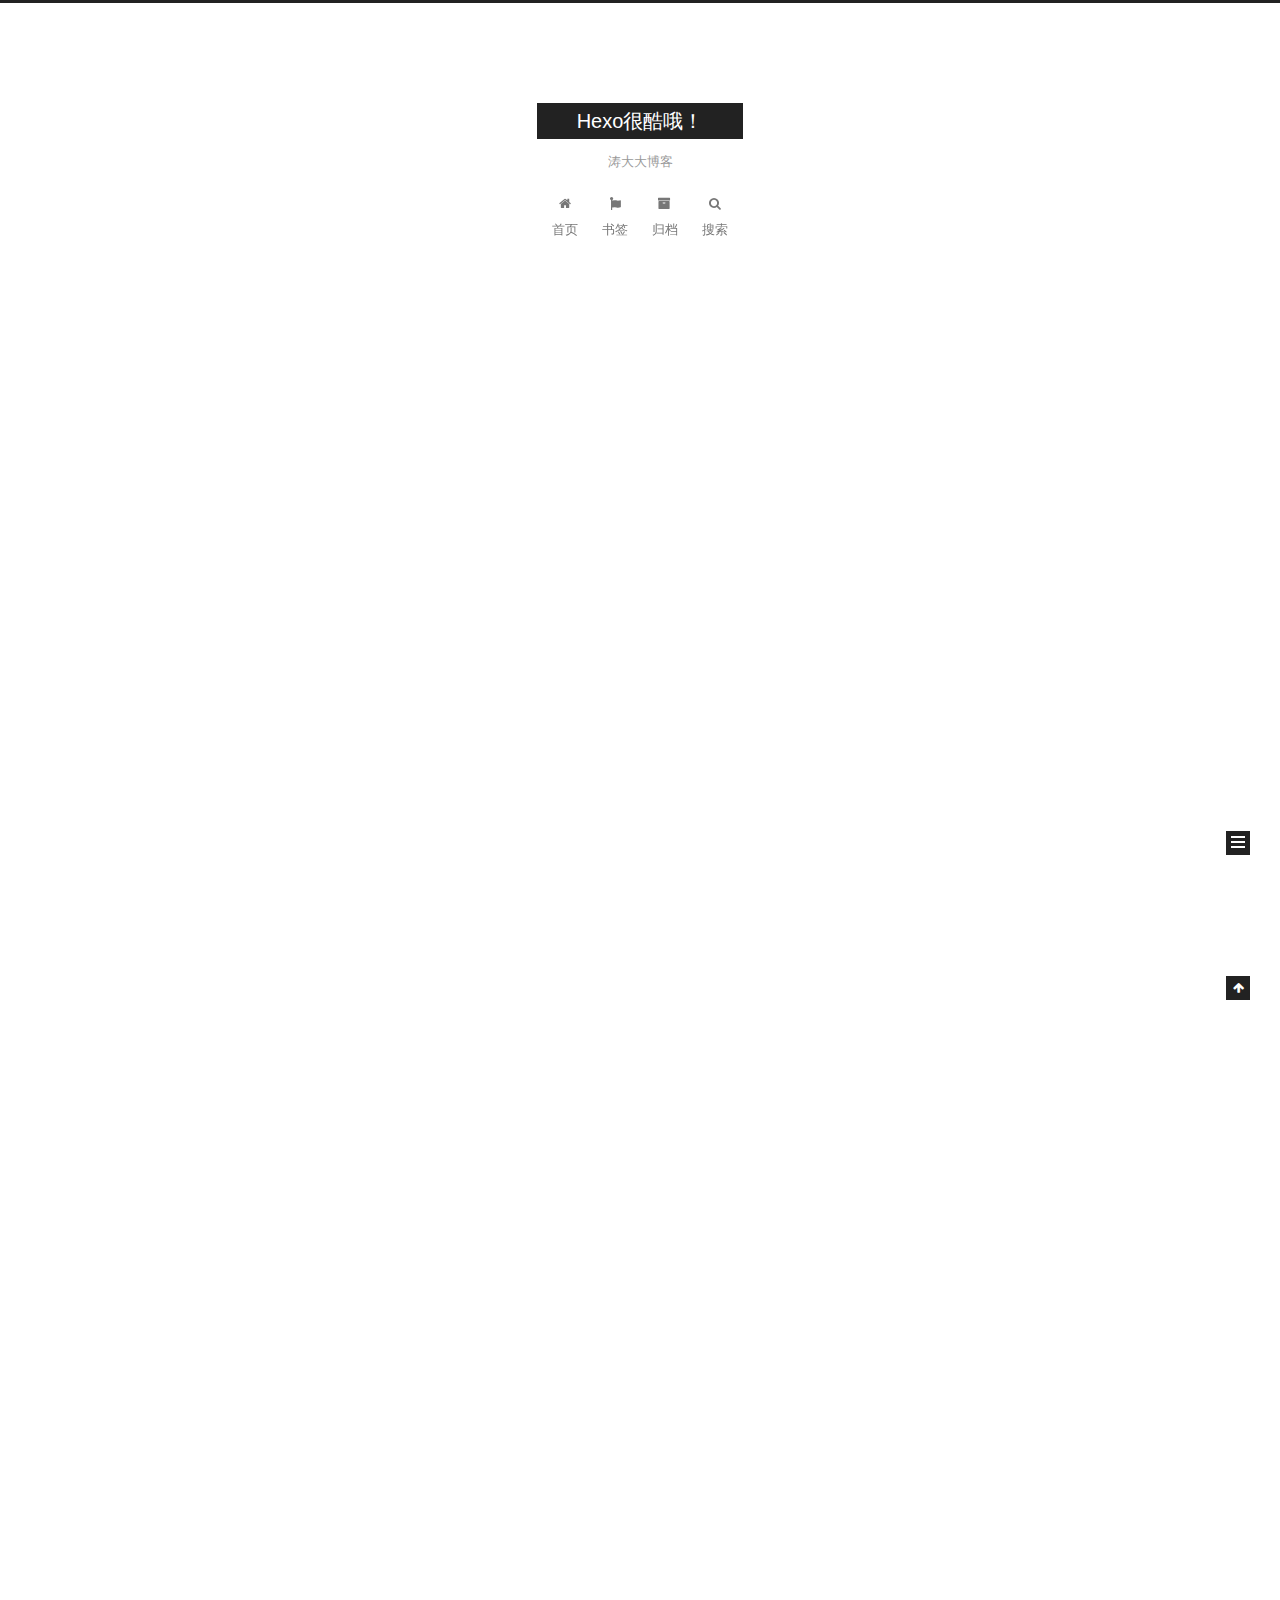
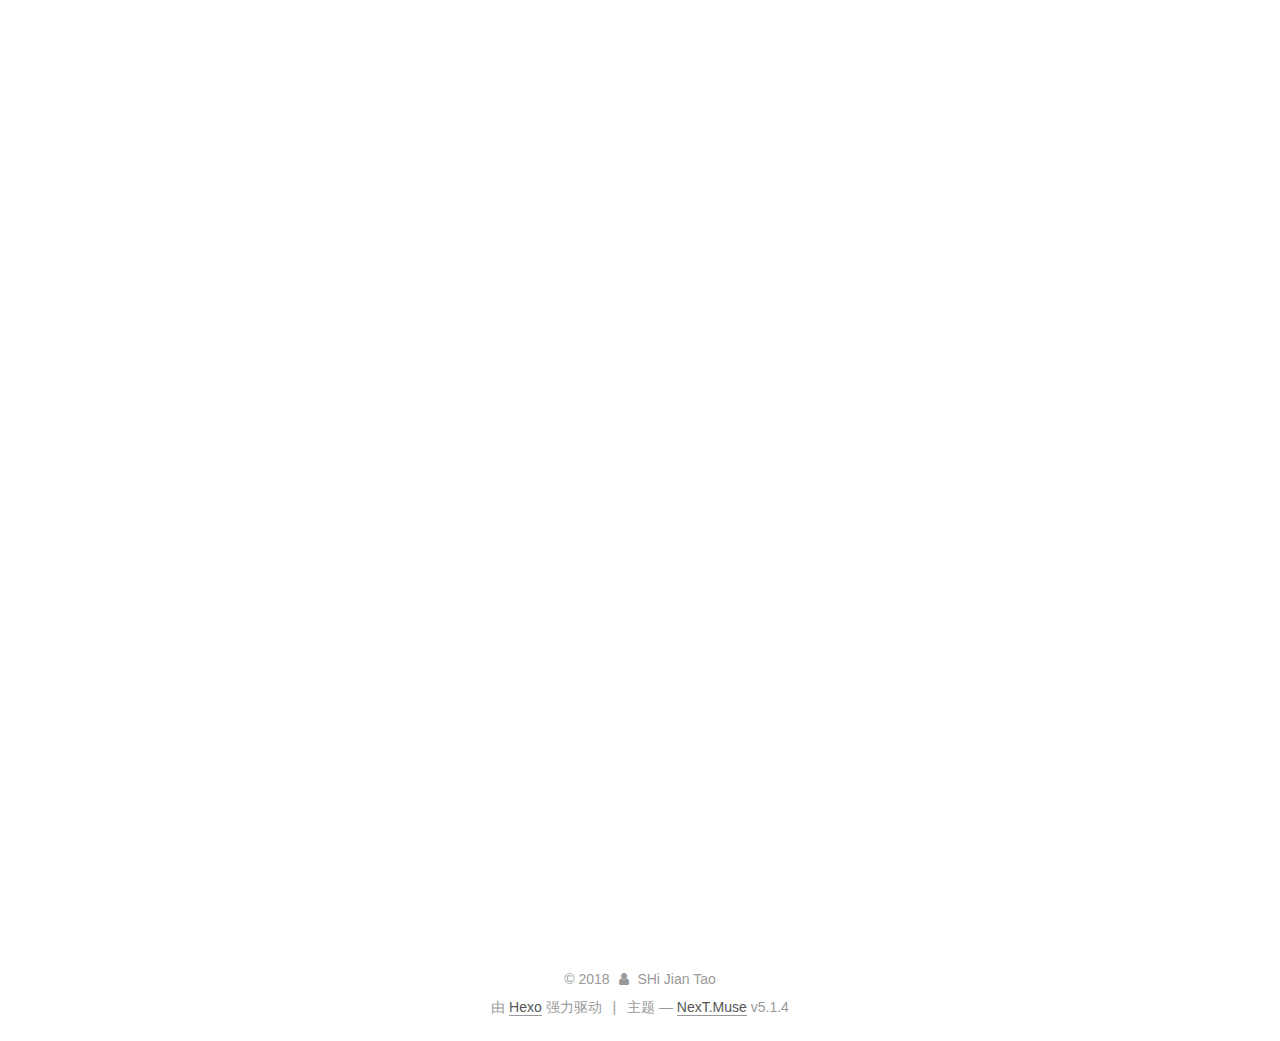
==== index.html @ 53c76963 "Site updated: 2018-10-18 16:24:58" ====
<!DOCTYPE html>



  


<html class="theme-next muse use-motion" lang="zh-Hans">
<head>
  <meta charset="UTF-8"/>
<meta http-equiv="X-UA-Compatible" content="IE=edge" />
<meta name="viewport" content="width=device-width, initial-scale=1, maximum-scale=1"/>
<meta name="theme-color" content="#222">









<meta http-equiv="Cache-Control" content="no-transform" />
<meta http-equiv="Cache-Control" content="no-siteapp" />
















  
  
  <link href="/lib/fancybox/source/jquery.fancybox.css?v=2.1.5" rel="stylesheet" type="text/css" />







<link href="/lib/font-awesome/css/font-awesome.min.css?v=4.6.2" rel="stylesheet" type="text/css" />

<link href="/css/main.css?v=5.1.4" rel="stylesheet" type="text/css" />


  <link rel="apple-touch-icon" sizes="180x180" href="/images/apple-touch-icon-next.png?v=5.1.4">


  <link rel="icon" type="image/png" sizes="32x32" href="/images/favicon-32x32-next.png?v=5.1.4">


  <link rel="icon" type="image/png" sizes="16x16" href="/images/favicon-16x16-next.png?v=5.1.4">


  <link rel="mask-icon" href="/images/logo.svg?v=5.1.4" color="#222">





  <meta name="keywords" content="Hexo, NexT" />










<meta name="description" content="Hexo博客">
<meta property="og:type" content="website">
<meta property="og:title" content="Hexo很酷哦！">
<meta property="og:url" content="https://gitee.com/taogeren/sjtgeren.git/index.html">
<meta property="og:site_name" content="Hexo很酷哦！">
<meta property="og:description" content="Hexo博客">
<meta property="og:locale" content="zh-Hans">
<meta name="twitter:card" content="summary">
<meta name="twitter:title" content="Hexo很酷哦！">
<meta name="twitter:description" content="Hexo博客">



<script type="text/javascript" id="hexo.configurations">
  var NexT = window.NexT || {};
  var CONFIG = {
    root: '/',
    scheme: 'Muse',
    version: '5.1.4',
    sidebar: {"position":"left","display":"post","offset":12,"b2t":false,"scrollpercent":false,"onmobile":false},
    fancybox: true,
    tabs: true,
    motion: {"enable":true,"async":false,"transition":{"post_block":"fadeIn","post_header":"slideDownIn","post_body":"slideDownIn","coll_header":"slideLeftIn","sidebar":"slideUpIn"}},
    duoshuo: {
      userId: '0',
      author: '博主'
    },
    algolia: {
      applicationID: '',
      apiKey: '',
      indexName: '',
      hits: {"per_page":10},
      labels: {"input_placeholder":"Search for Posts","hits_empty":"We didn't find any results for the search: ${query}","hits_stats":"${hits} results found in ${time} ms"}
    }
  };
</script>



  <link rel="canonical" href="https://gitee.com/taogeren/sjtgeren.git/"/>





  <title>Hexo很酷哦！</title>
  








</head>

<body itemscope itemtype="http://schema.org/WebPage" lang="zh-Hans">

  
  
    
  

  <div class="container sidebar-position-left 
  page-home">
    <div class="headband"></div>

    <header id="header" class="header" itemscope itemtype="http://schema.org/WPHeader">
      <div class="header-inner"><div class="site-brand-wrapper">
  <div class="site-meta ">
    

    <div class="custom-logo-site-title">
      <a href="/"  class="brand" rel="start">
        <span class="logo-line-before"><i></i></span>
        <span class="site-title">Hexo很酷哦！</span>
        <span class="logo-line-after"><i></i></span>
      </a>
    </div>
      
        <p class="site-subtitle">涛大大博客</p>
      
  </div>

  <div class="site-nav-toggle">
    <button>
      <span class="btn-bar"></span>
      <span class="btn-bar"></span>
      <span class="btn-bar"></span>
    </button>
  </div>
</div>

<nav class="site-nav">
  

  
    <ul id="menu" class="menu">
      
        
        <li class="menu-item menu-item-home">
          <a href="/" rel="section">
            
              <i class="menu-item-icon fa fa-fw fa-home"></i> <br />
            
            首页
          </a>
        </li>
      
        
        <li class="menu-item menu-item-bookmarks">
          <a href="/bookmarks" rel="section">
            
              <i class="menu-item-icon fa fa-fw fa-fa"></i> <br />
            
            书签
          </a>
        </li>
      
        
        <li class="menu-item menu-item-archives">
          <a href="/archives/" rel="section">
            
              <i class="menu-item-icon fa fa-fw fa-archive"></i> <br />
            
            归档
          </a>
        </li>
      

      
        <li class="menu-item menu-item-search">
          
            <a href="javascript:;" class="popup-trigger">
          
            
              <i class="menu-item-icon fa fa-search fa-fw"></i> <br />
            
            搜索
          </a>
        </li>
      
    </ul>
  

  
    <div class="site-search">
      
  <div class="popup search-popup local-search-popup">
  <div class="local-search-header clearfix">
    <span class="search-icon">
      <i class="fa fa-search"></i>
    </span>
    <span class="popup-btn-close">
      <i class="fa fa-times-circle"></i>
    </span>
    <div class="local-search-input-wrapper">
      <input autocomplete="off"
             placeholder="搜索..." spellcheck="false"
             type="text" id="local-search-input">
    </div>
  </div>
  <div id="local-search-result"></div>
</div>



    </div>
  
</nav>



 </div>
    </header>

    <main id="main" class="main">
      <div class="main-inner">
        <div class="content-wrap">
          <div id="content" class="content">
            
  <section id="posts" class="posts-expand">
    
      

  

  
  
  

  <article class="post post-type-normal" itemscope itemtype="http://schema.org/Article">
  
  
  
  <div class="post-block">
    <link itemprop="mainEntityOfPage" href="https://gitee.com/taogeren/sjtgeren.git/2018/10/17/index/">

    <span hidden itemprop="author" itemscope itemtype="http://schema.org/Person">
      <meta itemprop="name" content="SHi Jian Tao">
      <meta itemprop="description" content="">
      <meta itemprop="image" content="/images/avatar.gif">
    </span>

    <span hidden itemprop="publisher" itemscope itemtype="http://schema.org/Organization">
      <meta itemprop="name" content="Hexo很酷哦！">
    </span>

    
      <header class="post-header">

        
        
          <h1 class="post-title" itemprop="name headline">
                
                <a class="post-title-link" href="/2018/10/17/index/" itemprop="url">Hello World</a></h1>
        

        <div class="post-meta">
          <span class="post-time">
            
              <span class="post-meta-item-icon">
                <i class="fa fa-calendar-o"></i>
              </span>
              
                <span class="post-meta-item-text">发表于</span>
              
              <time title="创建于" itemprop="dateCreated datePublished" datetime="2018-10-17T13:59:14+08:00">
                2018-10-17
              </time>
            

            
              <span class="post-meta-divider">|</span>
            

            
              <span class="post-meta-item-icon">
                <i class="fa fa-calendar-check-o"></i>
              </span>
              
                <span class="post-meta-item-text">更新于&#58;</span>
              
              <time title="更新于" itemprop="dateModified" datetime="2018-10-18T16:24:03+08:00">
                2018-10-18
              </time>
            
          </span>

          

          
            
          

          
          

          

          

          

        </div>
      </header>
    

    
    
    
    <div class="post-body" itemprop="articleBody">

      
      

      
        
          
            <p>Welcome to <a href="https://hexo.io/" target="_blank" rel="noopener">Hexo</a>! This is your very first post. Check <a href="https://hexo.io/docs/" target="_blank" rel="noopener">documentation</a> for more info. If you get any problems when using Hexo, you can find the answer in <a href="https://hexo.io/docs/troubleshooting.html" target="_blank" rel="noopener">troubleshooting</a> or you can ask me on <a href="https://github.com/hexojs/hexo/issues" target="_blank" rel="noopener">GitHub</a>.</p>
<h2 id="Quick-Start"><a href="#Quick-Start" class="headerlink" title="Quick Start"></a>Quick Start</h2><h3 id="Create-a-new-post"><a href="#Create-a-new-post" class="headerlink" title="Create a new post"></a>Create a new post</h3><figure class="highlight bash"><table><tr><td class="gutter"><pre><span class="line">1</span><br></pre></td><td class="code"><pre><span class="line">$ hexo new <span class="string">"My New Post"</span></span><br></pre></td></tr></table></figure>
<p>More info: <a href="https://hexo.io/docs/writing.html" target="_blank" rel="noopener">Writing</a></p>
<h3 id="Run-server"><a href="#Run-server" class="headerlink" title="Run server"></a>Run server</h3><figure class="highlight bash"><table><tr><td class="gutter"><pre><span class="line">1</span><br></pre></td><td class="code"><pre><span class="line">$ hexo server</span><br></pre></td></tr></table></figure>
<p>More info: <a href="https://hexo.io/docs/server.html" target="_blank" rel="noopener">Server</a></p>
<h3 id="Generate-static-files"><a href="#Generate-static-files" class="headerlink" title="Generate static files"></a>Generate static files</h3><figure class="highlight bash"><table><tr><td class="gutter"><pre><span class="line">1</span><br></pre></td><td class="code"><pre><span class="line">$ hexo generate</span><br></pre></td></tr></table></figure>
<p>More info: <a href="https://hexo.io/docs/generating.html" target="_blank" rel="noopener">Generating</a></p>
<h3 id="Deploy-to-remote-sites"><a href="#Deploy-to-remote-sites" class="headerlink" title="Deploy to remote sites"></a>Deploy to remote sites</h3><figure class="highlight bash"><table><tr><td class="gutter"><pre><span class="line">1</span><br></pre></td><td class="code"><pre><span class="line">$ hexo deploy</span><br></pre></td></tr></table></figure>
<p>More info: <a href="https://hexo.io/docs/deployment.html" target="_blank" rel="noopener">Deployment</a></p>
<p>1)实现两个int类型变量值的交换，要求不使用中间变量</p>
<p>2)以二进制形式输出一个十进制数</p>
<p>3) 将任意int类型的数据的任意位置置1</p>
<p>开发一个数据结构：保存数据和操作数据。<br>任务：可以存放任意类型任意个数的可重复的有序数据。<br>数据结构底层：可以采用数组和链表来实现。<br>调用者：不关心底层是怎么做。对数据进行增删改查的操作。<br>         对于操作者不需要关心底层采用什么实现的，<br>     只需要采用统一的接口完成相同的事情。—-》定义规范。<br>定义标准(规范)：可以采用接口和抽象类。<br>标准一:提供数据增删改查的规范<br>对数据进行增删改查：通用的操作—》定义标准<br>34 57 455 45    80<br>public interface List{<br>    public void add(int index,Object o);<br>    //在最后增加对象<br>    public void add(Object o);<br>        public Object remove(int index);<br>    public Object get(int index);<br>    public int size();<br>    public void set(int index,Object o);<br>    public Iterator iterator();<br>}<br>标准二：<br>遍历元素:迭代器<br>public interface Iterator{<br>    //判断是否有下一个数据<br>    boolean hasNext();<br>    //取下一个数据<br>    Object next();<br>    //删除迭代器中最后一个数据<br>    void remove();<br>}<br>实现三：实现List(数组和链表)<br>//数组<br>class ArrayList implements List{<br>}<br>//链表<br>class LinkedList implements List{<br>}</p>

          
        
      
    </div>
    
    
    

    

    

    

    <footer class="post-footer">
      

      

      

      
      
        <div class="post-eof"></div>
      
    </footer>
  </div>
  
  
  
  </article>


    
  </section>

  


          </div>
          


          

        </div>
        
          
  
  <div class="sidebar-toggle">
    <div class="sidebar-toggle-line-wrap">
      <span class="sidebar-toggle-line sidebar-toggle-line-first"></span>
      <span class="sidebar-toggle-line sidebar-toggle-line-middle"></span>
      <span class="sidebar-toggle-line sidebar-toggle-line-last"></span>
    </div>
  </div>

  <aside id="sidebar" class="sidebar">
    
    <div class="sidebar-inner">

      

      

      <section class="site-overview-wrap sidebar-panel sidebar-panel-active">
        <div class="site-overview">
          <div class="site-author motion-element" itemprop="author" itemscope itemtype="http://schema.org/Person">
            
              <p class="site-author-name" itemprop="name">SHi Jian Tao</p>
              <p class="site-description motion-element" itemprop="description">Hexo博客</p>
          </div>

          <nav class="site-state motion-element">

            
              <div class="site-state-item site-state-posts">
              
                <a href="/archives/">
              
                  <span class="site-state-item-count">1</span>
                  <span class="site-state-item-name">日志</span>
                </a>
              </div>
            

            

            

          </nav>

          

          

          
          

          
          

          

        </div>
      </section>

      

      

    </div>
  </aside>


        
      </div>
    </main>

    <footer id="footer" class="footer">
      <div class="footer-inner">
        <div class="copyright">&copy; <span itemprop="copyrightYear">2018</span>
  <span class="with-love">
    <i class="fa fa-user"></i>
  </span>
  <span class="author" itemprop="copyrightHolder">SHi Jian Tao</span>

  
</div>


  <div class="powered-by">由 <a class="theme-link" target="_blank" href="https://hexo.io">Hexo</a> 强力驱动</div>



  <span class="post-meta-divider">|</span>



  <div class="theme-info">主题 &mdash; <a class="theme-link" target="_blank" href="https://github.com/iissnan/hexo-theme-next">NexT.Muse</a> v5.1.4</div>




        







        
      </div>
    </footer>

    
      <div class="back-to-top">
        <i class="fa fa-arrow-up"></i>
        
      </div>
    

    

  </div>

  

<script type="text/javascript">
  if (Object.prototype.toString.call(window.Promise) !== '[object Function]') {
    window.Promise = null;
  }
</script>









  












  
  
    <script type="text/javascript" src="/lib/jquery/index.js?v=2.1.3"></script>
  

  
  
    <script type="text/javascript" src="/lib/fastclick/lib/fastclick.min.js?v=1.0.6"></script>
  

  
  
    <script type="text/javascript" src="/lib/jquery_lazyload/jquery.lazyload.js?v=1.9.7"></script>
  

  
  
    <script type="text/javascript" src="/lib/velocity/velocity.min.js?v=1.2.1"></script>
  

  
  
    <script type="text/javascript" src="/lib/velocity/velocity.ui.min.js?v=1.2.1"></script>
  

  
  
    <script type="text/javascript" src="/lib/fancybox/source/jquery.fancybox.pack.js?v=2.1.5"></script>
  


  


  <script type="text/javascript" src="/js/src/utils.js?v=5.1.4"></script>

  <script type="text/javascript" src="/js/src/motion.js?v=5.1.4"></script>



  
  

  

  


  <script type="text/javascript" src="/js/src/bootstrap.js?v=5.1.4"></script>



  


  




	





  





  












  

  <script type="text/javascript">
    // Popup Window;
    var isfetched = false;
    var isXml = true;
    // Search DB path;
    var search_path = "search.xml";
    if (search_path.length === 0) {
      search_path = "search.xml";
    } else if (/json$/i.test(search_path)) {
      isXml = false;
    }
    var path = "/" + search_path;
    // monitor main search box;

    var onPopupClose = function (e) {
      $('.popup').hide();
      $('#local-search-input').val('');
      $('.search-result-list').remove();
      $('#no-result').remove();
      $(".local-search-pop-overlay").remove();
      $('body').css('overflow', '');
    }

    function proceedsearch() {
      $("body")
        .append('<div class="search-popup-overlay local-search-pop-overlay"></div>')
        .css('overflow', 'hidden');
      $('.search-popup-overlay').click(onPopupClose);
      $('.popup').toggle();
      var $localSearchInput = $('#local-search-input');
      $localSearchInput.attr("autocapitalize", "none");
      $localSearchInput.attr("autocorrect", "off");
      $localSearchInput.focus();
    }

    // search function;
    var searchFunc = function(path, search_id, content_id) {
      'use strict';

      // start loading animation
      $("body")
        .append('<div class="search-popup-overlay local-search-pop-overlay">' +
          '<div id="search-loading-icon">' +
          '<i class="fa fa-spinner fa-pulse fa-5x fa-fw"></i>' +
          '</div>' +
          '</div>')
        .css('overflow', 'hidden');
      $("#search-loading-icon").css('margin', '20% auto 0 auto').css('text-align', 'center');

      $.ajax({
        url: path,
        dataType: isXml ? "xml" : "json",
        async: true,
        success: function(res) {
          // get the contents from search data
          isfetched = true;
          $('.popup').detach().appendTo('.header-inner');
          var datas = isXml ? $("entry", res).map(function() {
            return {
              title: $("title", this).text(),
              content: $("content",this).text(),
              url: $("url" , this).text()
            };
          }).get() : res;
          var input = document.getElementById(search_id);
          var resultContent = document.getElementById(content_id);
          var inputEventFunction = function() {
            var searchText = input.value.trim().toLowerCase();
            var keywords = searchText.split(/[\s\-]+/);
            if (keywords.length > 1) {
              keywords.push(searchText);
            }
            var resultItems = [];
            if (searchText.length > 0) {
              // perform local searching
              datas.forEach(function(data) {
                var isMatch = false;
                var hitCount = 0;
                var searchTextCount = 0;
                var title = data.title.trim();
                var titleInLowerCase = title.toLowerCase();
                var content = data.content.trim().replace(/<[^>]+>/g,"");
                var contentInLowerCase = content.toLowerCase();
                var articleUrl = decodeURIComponent(data.url);
                var indexOfTitle = [];
                var indexOfContent = [];
                // only match articles with not empty titles
                if(title != '') {
                  keywords.forEach(function(keyword) {
                    function getIndexByWord(word, text, caseSensitive) {
                      var wordLen = word.length;
                      if (wordLen === 0) {
                        return [];
                      }
                      var startPosition = 0, position = [], index = [];
                      if (!caseSensitive) {
                        text = text.toLowerCase();
                        word = word.toLowerCase();
                      }
                      while ((position = text.indexOf(word, startPosition)) > -1) {
                        index.push({position: position, word: word});
                        startPosition = position + wordLen;
                      }
                      return index;
                    }

                    indexOfTitle = indexOfTitle.concat(getIndexByWord(keyword, titleInLowerCase, false));
                    indexOfContent = indexOfContent.concat(getIndexByWord(keyword, contentInLowerCase, false));
                  });
                  if (indexOfTitle.length > 0 || indexOfContent.length > 0) {
                    isMatch = true;
                    hitCount = indexOfTitle.length + indexOfContent.length;
                  }
                }

                // show search results

                if (isMatch) {
                  // sort index by position of keyword

                  [indexOfTitle, indexOfContent].forEach(function (index) {
                    index.sort(function (itemLeft, itemRight) {
                      if (itemRight.position !== itemLeft.position) {
                        return itemRight.position - itemLeft.position;
                      } else {
                        return itemLeft.word.length - itemRight.word.length;
                      }
                    });
                  });

                  // merge hits into slices

                  function mergeIntoSlice(text, start, end, index) {
                    var item = index[index.length - 1];
                    var position = item.position;
                    var word = item.word;
                    var hits = [];
                    var searchTextCountInSlice = 0;
                    while (position + word.length <= end && index.length != 0) {
                      if (word === searchText) {
                        searchTextCountInSlice++;
                      }
                      hits.push({position: position, length: word.length});
                      var wordEnd = position + word.length;

                      // move to next position of hit

                      index.pop();
                      while (index.length != 0) {
                        item = index[index.length - 1];
                        position = item.position;
                        word = item.word;
                        if (wordEnd > position) {
                          index.pop();
                        } else {
                          break;
                        }
                      }
                    }
                    searchTextCount += searchTextCountInSlice;
                    return {
                      hits: hits,
                      start: start,
                      end: end,
                      searchTextCount: searchTextCountInSlice
                    };
                  }

                  var slicesOfTitle = [];
                  if (indexOfTitle.length != 0) {
                    slicesOfTitle.push(mergeIntoSlice(title, 0, title.length, indexOfTitle));
                  }

                  var slicesOfContent = [];
                  while (indexOfContent.length != 0) {
                    var item = indexOfContent[indexOfContent.length - 1];
                    var position = item.position;
                    var word = item.word;
                    // cut out 100 characters
                    var start = position - 20;
                    var end = position + 80;
                    if(start < 0){
                      start = 0;
                    }
                    if (end < position + word.length) {
                      end = position + word.length;
                    }
                    if(end > content.length){
                      end = content.length;
                    }
                    slicesOfContent.push(mergeIntoSlice(content, start, end, indexOfContent));
                  }

                  // sort slices in content by search text's count and hits' count

                  slicesOfContent.sort(function (sliceLeft, sliceRight) {
                    if (sliceLeft.searchTextCount !== sliceRight.searchTextCount) {
                      return sliceRight.searchTextCount - sliceLeft.searchTextCount;
                    } else if (sliceLeft.hits.length !== sliceRight.hits.length) {
                      return sliceRight.hits.length - sliceLeft.hits.length;
                    } else {
                      return sliceLeft.start - sliceRight.start;
                    }
                  });

                  // select top N slices in content

                  var upperBound = parseInt('1');
                  if (upperBound >= 0) {
                    slicesOfContent = slicesOfContent.slice(0, upperBound);
                  }

                  // highlight title and content

                  function highlightKeyword(text, slice) {
                    var result = '';
                    var prevEnd = slice.start;
                    slice.hits.forEach(function (hit) {
                      result += text.substring(prevEnd, hit.position);
                      var end = hit.position + hit.length;
                      result += '<b class="search-keyword">' + text.substring(hit.position, end) + '</b>';
                      prevEnd = end;
                    });
                    result += text.substring(prevEnd, slice.end);
                    return result;
                  }

                  var resultItem = '';

                  if (slicesOfTitle.length != 0) {
                    resultItem += "<li><a href='" + articleUrl + "' class='search-result-title'>" + highlightKeyword(title, slicesOfTitle[0]) + "</a>";
                  } else {
                    resultItem += "<li><a href='" + articleUrl + "' class='search-result-title'>" + title + "</a>";
                  }

                  slicesOfContent.forEach(function (slice) {
                    resultItem += "<a href='" + articleUrl + "'>" +
                      "<p class=\"search-result\">" + highlightKeyword(content, slice) +
                      "...</p>" + "</a>";
                  });

                  resultItem += "</li>";
                  resultItems.push({
                    item: resultItem,
                    searchTextCount: searchTextCount,
                    hitCount: hitCount,
                    id: resultItems.length
                  });
                }
              })
            };
            if (keywords.length === 1 && keywords[0] === "") {
              resultContent.innerHTML = '<div id="no-result"><i class="fa fa-search fa-5x" /></div>'
            } else if (resultItems.length === 0) {
              resultContent.innerHTML = '<div id="no-result"><i class="fa fa-frown-o fa-5x" /></div>'
            } else {
              resultItems.sort(function (resultLeft, resultRight) {
                if (resultLeft.searchTextCount !== resultRight.searchTextCount) {
                  return resultRight.searchTextCount - resultLeft.searchTextCount;
                } else if (resultLeft.hitCount !== resultRight.hitCount) {
                  return resultRight.hitCount - resultLeft.hitCount;
                } else {
                  return resultRight.id - resultLeft.id;
                }
              });
              var searchResultList = '<ul class=\"search-result-list\">';
              resultItems.forEach(function (result) {
                searchResultList += result.item;
              })
              searchResultList += "</ul>";
              resultContent.innerHTML = searchResultList;
            }
          }

          if ('auto' === 'auto') {
            input.addEventListener('input', inputEventFunction);
          } else {
            $('.search-icon').click(inputEventFunction);
            input.addEventListener('keypress', function (event) {
              if (event.keyCode === 13) {
                inputEventFunction();
              }
            });
          }

          // remove loading animation
          $(".local-search-pop-overlay").remove();
          $('body').css('overflow', '');

          proceedsearch();
        }
      });
    }

    // handle and trigger popup window;
    $('.popup-trigger').click(function(e) {
      e.stopPropagation();
      if (isfetched === false) {
        searchFunc(path, 'local-search-input', 'local-search-result');
      } else {
        proceedsearch();
      };
    });

    $('.popup-btn-close').click(onPopupClose);
    $('.popup').click(function(e){
      e.stopPropagation();
    });
    $(document).on('keyup', function (event) {
      var shouldDismissSearchPopup = event.which === 27 &&
        $('.search-popup').is(':visible');
      if (shouldDismissSearchPopup) {
        onPopupClose();
      }
    });
  </script>





  

  

  

  
  

  

  

  

  <script src="/js/src/love.js"></script>
</body>
</html>
---- css/main.css ----
/* normalize.css v3.0.2 | MIT License | git.io/normalize */
html {
  font-family: sans-serif; /* 1 */
  -ms-text-size-adjust: 100%; /* 2 */
  -webkit-text-size-adjust: 100%; /* 2 */
}
body {
  margin: 0;
}
article,
aside,
details,
figcaption,
figure,
footer,
header,
hgroup,
main,
menu,
nav,
section,
summary {
  display: block;
}
audio,
canvas,
progress,
video {
  display: inline-block; /* 1 */
  vertical-align: baseline; /* 2 */
}
audio:not([controls]) {
  display: none;
  height: 0;
}
[hidden],
template {
  display: none;
}
a {
  background-color: transparent;
}
a:active,
a:hover {
  outline: 0;
}
abbr[title] {
  border-bottom: 1px dotted;
}
b,
strong {
  font-weight: bold;
}
dfn {
  font-style: italic;
}
h1 {
  font-size: 2em;
  margin: 0.67em 0;
}
mark {
  background: #ff0;
  color: #000;
}
small {
  font-size: 80%;
}
sub,
sup {
  font-size: 75%;
  line-height: 0;
  position: relative;
  vertical-align: baseline;
}
sup {
  top: -0.5em;
}
sub {
  bottom: -0.25em;
}
img {
  border: 0;
}
svg:not(:root) {
  overflow: hidden;
}
figure {
  margin: 1em 40px;
}
hr {
  -moz-box-sizing: content-box;
  box-sizing: content-box;
  height: 0;
}
pre {
  overflow: auto;
}
code,
kbd,
pre,
samp {
  font-family: monospace, monospace;
  font-size: 1em;
}
button,
input,
optgroup,
select,
textarea {
  color: inherit; /* 1 */
  font: inherit; /* 2 */
  margin: 0; /* 3 */
}
button {
  overflow: visible;
}
button,
select {
  text-transform: none;
}
button,
html input[type="button"],
input[type="reset"],
input[type="submit"] {
  -webkit-appearance: button; /* 2 */
  cursor: pointer; /* 3 */
}
button[disabled],
html input[disabled] {
  cursor: default;
}
button::-moz-focus-inner,
input::-moz-focus-inner {
  border: 0;
  padding: 0;
}
input {
  line-height: normal;
}
input[type="checkbox"],
input[type="radio"] {
  box-sizing: border-box; /* 1 */
  padding: 0; /* 2 */
}
input[type="number"]::-webkit-inner-spin-button,
input[type="number"]::-webkit-outer-spin-button {
  height: auto;
}
input[type="search"] {
  -webkit-appearance: textfield; /* 1 */
  -moz-box-sizing: content-box;
  -webkit-box-sizing: content-box; /* 2 */
  box-sizing: content-box;
}
input[type="search"]::-webkit-search-cancel-button,
input[type="search"]::-webkit-search-decoration {
  -webkit-appearance: none;
}
fieldset {
  border: 1px solid #c0c0c0;
  margin: 0 2px;
  padding: 0.35em 0.625em 0.75em;
}
legend {
  border: 0; /* 1 */
  padding: 0; /* 2 */
}
textarea {
  overflow: auto;
}
optgroup {
  font-weight: bold;
}
table {
  border-collapse: collapse;
  border-spacing: 0;
}
td,
th {
  padding: 0;
}
::selection {
  background: #262a30;
  color: #fff;
}
body {
  position: relative;
  font-family: 'Lato', "PingFang SC", "Microsoft YaHei", sans-serif;
  font-size: 14px;
  line-height: 2;
  color: #555;
  background: #fff;
}
@media (max-width: 767px) {
  body {
    padding-right: 0 !important;
  }
}
@media (min-width: 768px) and (max-width: 991px) {
  body {
    padding-right: 0 !important;
  }
}
@media (min-width: 1600px) {
  body {
    font-size: 16px;
  }
}
h1,
h2,
h3,
h4,
h5,
h6 {
  margin: 0;
  padding: 0;
  font-weight: bold;
  line-height: 1.5;
  font-family: 'Lato', "PingFang SC", "Microsoft YaHei", sans-serif;
}
h2,
h3,
h4,
h5,
h6 {
  margin: 20px 0 15px;
}
h1 {
  font-size: 22px;
}
@media (max-width: 767px) {
  h1 {
    font-size: 18px;
  }
}
h2 {
  font-size: 20px;
}
@media (max-width: 767px) {
  h2 {
    font-size: 16px;
  }
}
h3 {
  font-size: 18px;
}
@media (max-width: 767px) {
  h3 {
    font-size: 14px;
  }
}
h4 {
  font-size: 16px;
}
@media (max-width: 767px) {
  h4 {
    font-size: 12px;
  }
}
h5 {
  font-size: 14px;
}
@media (max-width: 767px) {
  h5 {
    font-size: 10px;
  }
}
h6 {
  font-size: 12px;
}
@media (max-width: 767px) {
  h6 {
    font-size: 8px;
  }
}
p {
  margin: 0 0 20px 0;
}
a {
  color: #555;
  text-decoration: none;
  outline: none;
  border-bottom: 1px solid #999;
  word-wrap: break-word;
}
a:hover {
  color: #222;
  border-bottom-color: #222;
}
blockquote {
  margin: 0;
  padding: 0;
}
img {
  display: block;
  margin: auto;
  max-width: 100%;
  height: auto;
}
hr {
  margin: 40px 0;
  height: 3px;
  border: none;
  background-color: #ddd;
  background-image: repeating-linear-gradient(-45deg, #fff, #fff 4px, transparent 4px, transparent 8px);
}
blockquote {
  padding: 0 15px;
  color: #666;
  border-left: 4px solid #ddd;
}
blockquote cite::before {
  content: "-";
  padding: 0 5px;
}
dt {
  font-weight: 700;
}
dd {
  margin: 0;
  padding: 0;
}
kbd {
  border: 1px solid #ccc;
  border-radius: 0.2em;
  box-shadow: 0.1em 0.1em 0.2em rgba(0,0,0,0.1);
  background-color: #f9f9f9;
  font-family: inherit;
  background-image: -webkit-linear-gradient(top, #eee, #fff, #eee);
  padding: 0.1em 0.3em;
  white-space: nowrap;
}
.text-left {
  text-align: left;
}
.text-center {
  text-align: center;
}
.text-right {
  text-align: right;
}
.text-justify {
  text-align: justify;
}
.text-nowrap {
  white-space: nowrap;
}
.text-lowercase {
  text-transform: lowercase;
}
.text-uppercase {
  text-transform: uppercase;
}
.text-capitalize {
  text-transform: capitalize;
}
.center-block {
  display: block;
  margin-left: auto;
  margin-right: auto;
}
.clearfix:before,
.clearfix:after {
  content: " ";
  display: table;
}
.clearfix:after {
  clear: both;
}
.pullquote {
  width: 45%;
}
.pullquote.left {
  float: left;
  margin-left: 5px;
  margin-right: 10px;
}
.pullquote.right {
  float: right;
  margin-left: 10px;
  margin-right: 5px;
}
.affix.affix.affix {
  position: fixed;
}
.translation {
  margin-top: -20px;
  font-size: 14px;
  color: #999;
}
.scrollbar-measure {
  width: 100px;
  height: 100px;
  overflow: scroll;
  position: absolute;
  top: -9999px;
}
.use-motion .motion-element {
  opacity: 0;
}
table {
  margin: 20px 0;
  width: 100%;
  border-collapse: collapse;
  border-spacing: 0;
  border: 1px solid #ddd;
  font-size: 14px;
  table-layout: fixed;
  word-wrap: break-all;
}
table>tbody>tr:nth-of-type(odd) {
  background-color: #f9f9f9;
}
table>tbody>tr:hover {
  background-color: #f5f5f5;
}
caption,
th,
td {
  padding: 8px;
  text-align: left;
  vertical-align: middle;
  font-weight: normal;
}
th,
td {
  border-bottom: 3px solid #ddd;
  border-right: 1px solid #eee;
}
th {
  padding-bottom: 10px;
  font-weight: 700;
}
td {
  border-bottom-width: 1px;
}
html,
body {
  height: 100%;
}
.container {
  position: relative;
  min-height: 100%;
}
.header-inner {
  margin: 0 auto;
  padding: 100px 0 70px;
  width: 700px;
}
@media (min-width: 1600px) {
  .container .header-inner {
    width: 900px;
  }
}
.main {
  padding-bottom: 150px;
}
.main-inner {
  margin: 0 auto;
  width: 700px;
}
@media (min-width: 1600px) {
  .container .main-inner {
    width: 900px;
  }
}
.footer {
  position: absolute;
  left: 0;
  bottom: 0;
  width: 100%;
  min-height: 50px;
}
.footer-inner {
  box-sizing: border-box;
  margin: 20px auto;
  width: 700px;
}
@media (min-width: 1600px) {
  .container .footer-inner {
    width: 900px;
  }
}
pre,
.highlight {
  overflow: auto;
  margin: 20px 0;
  padding: 0;
  font-size: 13px;
  color: #4d4d4c;
  background: #f7f7f7;
  line-height: 1.6;
}
pre,
code {
  font-family: consolas, Menlo, "PingFang SC", "Microsoft YaHei", monospace;
}
code {
  padding: 2px 4px;
  word-wrap: break-word;
  color: #555;
  background: #eee;
  border-radius: 3px;
  font-size: 13px;
}
pre {
  padding: 10px;
}
pre code {
  padding: 0;
  color: #4d4d4c;
  background: none;
  text-shadow: none;
}
.highlight {
  border-radius: 1px;
}
.highlight pre {
  border: none;
  margin: 0;
  padding: 10px 0;
}
.highlight table {
  margin: 0;
  width: auto;
  border: none;
}
.highlight td {
  border: none;
  padding: 0;
}
.highlight figcaption {
  font-size: 1em;
  color: #4d4d4c;
  line-height: 1em;
  margin-bottom: 1em;
}
.highlight figcaption:before,
.highlight figcaption:after {
  content: " ";
  display: table;
}
.highlight figcaption:after {
  clear: both;
}
.highlight figcaption a {
  float: right;
  color: #4d4d4c;
}
.highlight figcaption a:hover {
  border-bottom-color: #4d4d4c;
}
.highlight .gutter pre {
  padding-left: 10px;
  padding-right: 10px;
  color: #869194;
  text-align: right;
  background-color: #eff2f3;
}
.highlight .code pre {
  width: 100%;
  padding-left: 10px;
  padding-right: 10px;
  background-color: #f7f7f7;
}
.highlight .line {
  height: 20px;
}
.gutter {
  -webkit-user-select: none;
  -moz-user-select: none;
  -ms-user-select: none;
  user-select: none;
}
.gist table {
  width: auto;
}
.gist table td {
  border: none;
}
pre .deletion {
  background: #fdd;
}
pre .addition {
  background: #dfd;
}
pre .meta {
  color: #8959a8;
}
pre .comment {
  color: #8e908c;
}
pre .variable,
pre .attribute,
pre .tag,
pre .regexp,
pre .ruby .constant,
pre .xml .tag .title,
pre .xml .pi,
pre .xml .doctype,
pre .html .doctype,
pre .css .id,
pre .css .class,
pre .css .pseudo {
  color: #c82829;
}
pre .number,
pre .preprocessor,
pre .built_in,
pre .literal,
pre .params,
pre .constant,
pre .command {
  color: #f5871f;
}
pre .ruby .class .title,
pre .css .rules .attribute,
pre .string,
pre .value,
pre .inheritance,
pre .header,
pre .ruby .symbol,
pre .xml .cdata,
pre .special,
pre .number,
pre .formula {
  color: #718c00;
}
pre .title,
pre .css .hexcolor {
  color: #3e999f;
}
pre .function,
pre .python .decorator,
pre .python .title,
pre .ruby .function .title,
pre .ruby .title .keyword,
pre .perl .sub,
pre .javascript .title,
pre .coffeescript .title {
  color: #4271ae;
}
pre .keyword,
pre .javascript .function {
  color: #8959a8;
}
.full-image.full-image.full-image.full-image {
  border: none;
  max-width: 100%;
  width: auto;
  margin: 20px auto 25px;
}
@media (min-width: 992px) {
  .full-image.full-image.full-image.full-image {
    max-width: none;
    width: 110%;
    margin: 25px -5%;
  }
}
.blockquote-center,
.page-home .post-type-quote blockquote,
.page-post-detail .post-type-quote blockquote {
  position: relative;
  margin: 40px 0;
  padding: 0;
  border-left: none;
  text-align: center;
}
.blockquote-center::before,
.page-home .post-type-quote blockquote::before,
.page-post-detail .post-type-quote blockquote::before,
.blockquote-center::after,
.page-home .post-type-quote blockquote::after,
.page-post-detail .post-type-quote blockquote::after {
  position: absolute;
  content: ' ';
  display: block;
  width: 100%;
  height: 24px;
  opacity: 0.2;
  background-repeat: no-repeat;
  background-position: 0 -6px;
  background-size: 22px 22px;
}
.blockquote-center::before,
.page-home .post-type-quote blockquote::before,
.page-post-detail .post-type-quote blockquote::before {
  top: -20px;
  background-image: url("../images/quote-l.svg");
  border-top: 1px solid #ccc;
}
.blockquote-center::after,
.page-home .post-type-quote blockquote::after,
.page-post-detail .post-type-quote blockquote::after {
  bottom: -20px;
  background-image: url("../images/quote-r.svg");
  border-bottom: 1px solid #ccc;
  background-position: 100% 8px;
}
.blockquote-center p,
.page-home .post-type-quote blockquote p,
.page-post-detail .post-type-quote blockquote p,
.blockquote-center div,
.page-home .post-type-quote blockquote div,
.page-post-detail .post-type-quote blockquote div {
  text-align: center;
}
.post .post-body .group-picture img {
  box-sizing: border-box;
  padding: 0 3px;
  border: none;
}
.post .group-picture-row {
  overflow: hidden;
  margin-top: 6px;
}
.post .group-picture-row:first-child {
  margin-top: 0;
}
.post .group-picture-column {
  float: left;
}
.page-post-detail .post-body .group-picture-column {
  float: none;
  margin-top: 10px;
  width: auto !important;
}
.page-post-detail .post-body .group-picture-column img {
  margin: 0 auto;
}
.page-archive .group-picture-container {
  overflow: hidden;
}
.page-archive .group-picture-row {
  float: left;
}
.page-archive .group-picture-row:first-child {
  margin-top: 6px;
}
.page-archive .group-picture-column {
  max-width: 150px;
  max-height: 150px;
}
.post-body .note {
  position: relative;
  padding: 15px;
  margin-bottom: 20px;
  border: 1px solid #eee;
  border-left-width: 5px;
  border-radius: 3px;
}
.post-body .note h2,
.post-body .note h3,
.post-body .note h4,
.post-body .note h5,
.post-body .note h6 {
  margin-top: 0;
  margin-bottom: 0;
  border-bottom: initial;
  padding-top: 0 !important;
}
.post-body .note p:first-child,
.post-body .note ul:first-child,
.post-body .note ol:first-child,
.post-body .note table:first-child,
.post-body .note pre:first-child,
.post-body .note blockquote:first-child {
  margin-top: 0;
}
.post-body .note p:last-child,
.post-body .note ul:last-child,
.post-body .note ol:last-child,
.post-body .note table:last-child,
.post-body .note pre:last-child,
.post-body .note blockquote:last-child {
  margin-bottom: 0;
}
.post-body .note.default {
  border-left-color: #777;
}
.post-body .note.default h2,
.post-body .note.default h3,
.post-body .note.default h4,
.post-body .note.default h5,
.post-body .note.default h6 {
  color: #777;
}
.post-body .note.primary {
  border-left-color: #6f42c1;
}
.post-body .note.primary h2,
.post-body .note.primary h3,
.post-body .note.primary h4,
.post-body .note.primary h5,
.post-body .note.primary h6 {
  color: #6f42c1;
}
.post-body .note.info {
  border-left-color: #428bca;
}
.post-body .note.info h2,
.post-body .note.info h3,
.post-body .note.info h4,
.post-body .note.info h5,
.post-body .note.info h6 {
  color: #428bca;
}
.post-body .note.success {
  border-left-color: #5cb85c;
}
.post-body .note.success h2,
.post-body .note.success h3,
.post-body .note.success h4,
.post-body .note.success h5,
.post-body .note.success h6 {
  color: #5cb85c;
}
.post-body .note.warning {
  border-left-color: #f0ad4e;
}
.post-body .note.warning h2,
.post-body .note.warning h3,
.post-body .note.warning h4,
.post-body .note.warning h5,
.post-body .note.warning h6 {
  color: #f0ad4e;
}
.post-body .note.danger {
  border-left-color: #d9534f;
}
.post-body .note.danger h2,
.post-body .note.danger h3,
.post-body .note.danger h4,
.post-body .note.danger h5,
.post-body .note.danger h6 {
  color: #d9534f;
}
.post-body .label {
  display: inline;
  padding: 0 2px;
  white-space: nowrap;
}
.post-body .label.default {
  background-color: #f0f0f0;
}
.post-body .label.primary {
  background-color: #efe6f7;
}
.post-body .label.info {
  background-color: #e5f2f8;
}
.post-body .label.success {
  background-color: #e7f4e9;
}
.post-body .label.warning {
  background-color: #fcf6e1;
}
.post-body .label.danger {
  background-color: #fae8eb;
}
.post-body .tabs {
  position: relative;
  display: block;
  margin-bottom: 20px;
  padding-top: 10px;
}
.post-body .tabs ul.nav-tabs {
  margin: 0;
  padding: 0;
  display: flex;
  margin-bottom: -1px;
}
@media (max-width: 413px) {
  .post-body .tabs ul.nav-tabs {
    display: block;
    margin-bottom: 5px;
  }
}
.post-body .tabs ul.nav-tabs li.tab {
  list-style-type: none !important;
  margin: 0 0.25em 0 0;
  border-top: 3px solid transparent;
  border-left: 1px solid transparent;
  border-right: 1px solid transparent;
}
@media (max-width: 413px) {
  .post-body .tabs ul.nav-tabs li.tab {
    margin: initial;
    border-top: 1px solid transparent;
    border-left: 3px solid transparent;
    border-right: 1px solid transparent;
    border-bottom: 1px solid transparent;
  }
}
.post-body .tabs ul.nav-tabs li.tab a {
  outline: 0;
  border-bottom: initial;
  display: block;
  line-height: 1.8em;
  padding: 0.25em 0.75em;
  transition-duration: 0.2s;
  transition-timing-function: ease-out;
  transition-delay: 0s;
}
.post-body .tabs ul.nav-tabs li.tab a i {
  width: 1.285714285714286em;
}
.post-body .tabs ul.nav-tabs li.tab.active {
  border-top: 3px solid #fc6423;
  border-left: 1px solid #ddd;
  border-right: 1px solid #ddd;
  background-color: #fff;
}
@media (max-width: 413px) {
  .post-body .tabs ul.nav-tabs li.tab.active {
    border-top: 1px solid #ddd;
    border-left: 3px solid #fc6423;
    border-right: 1px solid #ddd;
    border-bottom: 1px solid #ddd;
  }
}
.post-body .tabs ul.nav-tabs li.tab.active a {
  cursor: default;
  color: #555;
}
.post-body .tabs .tab-content {
  background-color: #fff;
}
.post-body .tabs .tab-content .tab-pane {
  border: 1px solid #ddd;
  padding: 20px 20px 0 20px;
}
.post-body .tabs .tab-content .tab-pane:not(.active) {
  display: none !important;
}
.post-body .tabs .tab-content .tab-pane.active {
  display: block !important;
}
.btn {
  display: inline-block;
  padding: 0 20px;
  font-size: 14px;
  color: #fff;
  background: #222;
  border: 2px solid #222;
  text-decoration: none;
  border-radius: 0;
  transition-property: background-color;
  transition-duration: 0.2s;
  transition-timing-function: ease-in-out;
  transition-delay: 0s;
  line-height: 2;
}
.btn:hover {
  border-color: #222;
  color: #222;
  background: #fff;
}
.btn +.btn {
  margin: 0 0 8px 8px;
}
.btn .fa-fw {
  width: 1.285714285714286em;
  text-align: left;
}
.btn-bar {
  display: block;
  width: 22px;
  height: 2px;
  background: #555;
  border-radius: 1px;
}
.btn-bar+.btn-bar {
  margin-top: 4px;
}
.pagination {
  margin: 120px 0 40px;
  text-align: center;
  border-top: 1px solid #eee;
}
.page-number-basic,
.pagination .prev,
.pagination .next,
.pagination .page-number,
.pagination .space {
  display: inline-block;
  position: relative;
  top: -1px;
  margin: 0 10px;
  padding: 0 11px;
}
@media (max-width: 767px) {
  .page-number-basic,
  .pagination .prev,
  .pagination .next,
  .pagination .page-number,
  .pagination .space {
    margin: 0 5px;
  }
}
.pagination .prev,
.pagination .next,
.pagination .page-number {
  border-bottom: 0;
  border-top: 1px solid #eee;
  transition-property: border-color;
  transition-duration: 0.2s;
  transition-timing-function: ease-in-out;
  transition-delay: 0s;
}
.pagination .prev:hover,
.pagination .next:hover,
.pagination .page-number:hover {
  border-top-color: #222;
}
.pagination .space {
  padding: 0;
  margin: 0;
}
.pagination .prev {
  margin-left: 0;
}
.pagination .next {
  margin-right: 0;
}
.pagination .page-number.current {
  color: #fff;
  background: #ccc;
  border-top-color: #ccc;
}
@media (max-width: 767px) {
  .pagination {
    border-top: none;
  }
  .pagination .prev,
  .pagination .next,
  .pagination .page-number {
    margin-bottom: 10px;
    border-top: 0;
    border-bottom: 1px solid #eee;
    padding: 0 10px;
  }
  .pagination .prev:hover,
  .pagination .next:hover,
  .pagination .page-number:hover {
    border-bottom-color: #222;
  }
}
.comments {
  margin: 60px 20px 0;
}
.tag-cloud {
  text-align: center;
}
.tag-cloud a {
  display: inline-block;
  margin: 10px;
}
.back-to-top {
  box-sizing: border-box;
  position: fixed;
  bottom: -100px;
  right: 30px;
  z-index: 1050;
  padding: 0 6px;
  width: 24px;
  background: #222;
  font-size: 12px;
  opacity: 1;
  color: #fff;
  cursor: pointer;
  text-align: center;
  -webkit-transform: translateZ(0);
  transition-property: bottom;
  transition-duration: 0.2s;
  transition-timing-function: ease-in-out;
  transition-delay: 0s;
}
@media (min-width: 768px) and (max-width: 991px) {
  .back-to-top {
    display: none !important;
  }
}
@media (max-width: 767px) {
  .back-to-top {
    display: none !important;
  }
}
.back-to-top.back-to-top-on {
  bottom: 19px;
}
.header {
  background: transparent;
}
.header-inner {
  position: relative;
}
.headband {
  height: 3px;
  background: #222;
}
.site-meta {
  margin: 0;
  text-align: center;
}
@media (max-width: 767px) {
  .site-meta {
    text-align: center;
  }
}
.brand {
  position: relative;
  display: inline-block;
  padding: 0 40px;
  color: #fff;
  background: #222;
  border-bottom: none;
}
.brand:hover {
  color: #fff;
}
.logo {
  display: inline-block;
  margin-right: 5px;
  line-height: 36px;
  vertical-align: top;
}
.site-title {
  display: inline-block;
  vertical-align: top;
  line-height: 36px;
  font-size: 20px;
  font-weight: normal;
  font-family: 'Lato', "PingFang SC", "Microsoft YaHei", sans-serif;
}
.site-subtitle {
  margin-top: 10px;
  font-size: 13px;
  color: #999;
}
.use-motion .brand {
  opacity: 0;
}
.use-motion .logo,
.use-motion .site-title,
.use-motion .site-subtitle {
  opacity: 0;
  position: relative;
  top: -10px;
}
.site-nav-toggle {
  display: none;
  position: absolute;
  top: 10px;
  left: 10px;
}
@media (max-width: 767px) {
  .site-nav-toggle {
    display: block;
  }
}
.site-nav-toggle button {
  margin-top: 2px;
  padding: 9px 10px;
  background: transparent;
  border: none;
}
@media (max-width: 767px) {
  .site-nav {
    display: none;
    margin: 0 -10px;
    padding: 0 10px;
    clear: both;
    border-top: 1px solid #ddd;
  }
}
@media (min-width: 768px) and (max-width: 991px) {
  .site-nav {
    display: block !important;
  }
}
@media (min-width: 992px) {
  .site-nav {
    display: block !important;
  }
}
.menu {
  margin-top: 20px;
  padding-left: 0;
  text-align: center;
}
.menu .menu-item {
  display: inline-block;
  margin: 0 10px;
  list-style: none;
}
@media screen and (max-width: 767px) {
  .menu .menu-item {
    margin-top: 10px;
  }
}
.menu .menu-item a {
  display: block;
  font-size: 13px;
  line-height: inherit;
  border-bottom: 1px solid transparent;
  transition-property: border-color;
  transition-duration: 0.2s;
  transition-timing-function: ease-in-out;
  transition-delay: 0s;
}
.menu .menu-item a:hover {
  border-bottom-color: #222;
}
.menu .menu-item .fa {
  margin-right: 5px;
}
.use-motion .menu-item {
  opacity: 0;
}
.post-body {
  font-family: 'Lato', "PingFang SC", "Microsoft YaHei", sans-serif;
}
@media (max-width: 767px) {
  .post-body {
    word-break: break-word;
  }
}
.post-body .fancybox img {
  display: block !important;
  margin: 0 auto;
  cursor: pointer;
  cursor: zoom-in;
  cursor: -webkit-zoom-in;
}
.post-body .image-caption,
.post-body .figure .caption {
  margin: -20px auto 15px;
  text-align: center;
  font-size: 14px;
  color: #999;
  font-weight: bold;
  line-height: 1;
}
.post-sticky-flag {
  display: inline-block;
  font-size: 16px;
  -ms-transform: rotate(30deg);
  -webkit-transform: rotate(30deg);
  -moz-transform: rotate(30deg);
  -ms-transform: rotate(30deg);
  -o-transform: rotate(30deg);
  transform: rotate(30deg);
}
.use-motion .post-block,
.use-motion .pagination,
.use-motion .comments {
  opacity: 0;
}
.use-motion .post-header {
  opacity: 0;
}
.use-motion .post-body {
  opacity: 0;
}
.use-motion .collection-title {
  opacity: 0;
}
.posts-expand {
  padding-top: 40px;
}
@media (max-width: 767px) {
  .posts-expand {
    margin: 0 20px;
  }
  .post-body pre .gutter pre {
    padding-right: 10px;
  }
  .post-body .highlight {
    margin-left: 0px;
    margin-right: 0px;
    padding: 0;
  }
  .post-body .highlight .gutter pre {
    padding-right: 10px;
  }
}
@media (min-width: 992px) {
  .posts-expand .post-body {
    text-align: justify;
  }
}
.posts-expand .post-body h2,
.posts-expand .post-body h3,
.posts-expand .post-body h4,
.posts-expand .post-body h5,
.posts-expand .post-body h6 {
  padding-top: 10px;
}
.posts-expand .post-body h2 .header-anchor,
.posts-expand .post-body h3 .header-anchor,
.posts-expand .post-body h4 .header-anchor,
.posts-expand .post-body h5 .header-anchor,
.posts-expand .post-body h6 .header-anchor {
  float: right;
  margin-left: 10px;
  color: #ccc;
  border-bottom-style: none;
  visibility: hidden;
}
.posts-expand .post-body h2 .header-anchor:hover,
.posts-expand .post-body h3 .header-anchor:hover,
.posts-expand .post-body h4 .header-anchor:hover,
.posts-expand .post-body h5 .header-anchor:hover,
.posts-expand .post-body h6 .header-anchor:hover {
  color: inherit;
}
.posts-expand .post-body h2:hover .header-anchor,
.posts-expand .post-body h3:hover .header-anchor,
.posts-expand .post-body h4:hover .header-anchor,
.posts-expand .post-body h5:hover .header-anchor,
.posts-expand .post-body h6:hover .header-anchor {
  visibility: visible;
}
.posts-expand .post-body ul li {
  list-style: circle;
}
.posts-expand .post-body img {
  box-sizing: border-box;
  margin: auto;
  padding: 3px;
  border: 1px solid #ddd;
}
.posts-expand .post-body .fancybox img {
  margin: 0 auto 25px;
}
@media (max-width: 767px) {
  .posts-collapse {
    margin: 0 20px;
  }
  .posts-collapse .post-title,
  .posts-collapse .post-meta {
    display: block;
    width: auto;
    text-align: left;
  }
}
.posts-collapse {
  position: relative;
  z-index: 1010;
  margin-left: 55px;
}
.posts-collapse::after {
  content: " ";
  position: absolute;
  top: 20px;
  left: 0;
  margin-left: -2px;
  width: 4px;
  height: 100%;
  background: #f5f5f5;
  z-index: -1;
}
@media (max-width: 767px) {
  .posts-collapse {
    margin: 0 20px;
  }
}
.posts-collapse .collection-title {
  position: relative;
  margin: 60px 0;
}
.posts-collapse .collection-title h1,
.posts-collapse .collection-title h2 {
  margin-left: 20px;
}
.posts-collapse .collection-title small {
  color: #bbb;
  margin-left: 5px;
}
.posts-collapse .collection-title::before {
  content: " ";
  position: absolute;
  left: 0;
  top: 50%;
  margin-left: -4px;
  margin-top: -4px;
  width: 8px;
  height: 8px;
  background: #bbb;
  border-radius: 50%;
}
.posts-collapse .post {
  margin: 30px 0;
}
.posts-collapse .post-header {
  position: relative;
  transition-duration: 0.2s;
  transition-timing-function: ease-in-out;
  transition-delay: 0s;
  transition-property: border;
  border-bottom: 1px dashed #ccc;
}
.posts-collapse .post-header::before {
  content: " ";
  position: absolute;
  left: 0;
  top: 12px;
  width: 6px;
  height: 6px;
  margin-left: -4px;
  background: #bbb;
  border-radius: 50%;
  border: 1px solid #fff;
  transition-duration: 0.2s;
  transition-timing-function: ease-in-out;
  transition-delay: 0s;
  transition-property: background;
}
.posts-collapse .post-header:hover {
  border-bottom-color: #666;
}
.posts-collapse .post-header:hover::before {
  background: #222;
}
.posts-collapse .post-meta {
  position: absolute;
  font-size: 12px;
  left: 20px;
  top: 5px;
}
.posts-collapse .post-comments-count {
  display: none;
}
.posts-collapse .post-title {
  margin-left: 60px;
  font-size: 16px;
  font-weight: normal;
  line-height: inherit;
}
.posts-collapse .post-title::after {
  margin-left: 3px;
  opacity: 0.6;
}
.posts-collapse .post-title a {
  color: #666;
  border-bottom: none;
}
.page-home .post-type-quote .post-header,
.page-post-detail .post-type-quote .post-header,
.page-home .post-type-quote .post-tags,
.page-post-detail .post-type-quote .post-tags {
  display: none;
}
.posts-expand .post-title {
  text-align: center;
  word-break: break-word;
  font-weight: 400;
}
.posts-expand .post-title-link {
  display: inline-block;
  position: relative;
  color: #555;
  border-bottom: none;
  line-height: 1.2;
  vertical-align: top;
}
.posts-expand .post-title-link::before {
  content: "";
  position: absolute;
  width: 100%;
  height: 2px;
  bottom: 0;
  left: 0;
  background-color: #000;
  visibility: hidden;
  -webkit-transform: scaleX(0);
  -moz-transform: scaleX(0);
  -ms-transform: scaleX(0);
  -o-transform: scaleX(0);
  transform: scaleX(0);
  transition-duration: 0.2s;
  transition-timing-function: ease-in-out;
  transition-delay: 0s;
}
.posts-expand .post-title-link:hover::before {
  visibility: visible;
  -webkit-transform: scaleX(1);
  -moz-transform: scaleX(1);
  -ms-transform: scaleX(1);
  -o-transform: scaleX(1);
  transform: scaleX(1);
}
.posts-expand .post-title-link .fa {
  font-size: 16px;
}
.posts-expand .post-meta {
  margin: 3px 0 60px 0;
  color: #999;
  font-family: 'Lato', "PingFang SC", "Microsoft YaHei", sans-serif;
  font-size: 12px;
  text-align: center;
}
.posts-expand .post-meta .post-category-list {
  display: inline-block;
  margin: 0;
  padding: 3px;
}
.posts-expand .post-meta .post-category-list-link {
  color: #999;
}
.posts-expand .post-meta .post-description {
  font-size: 14px;
  margin-top: 2px;
}
.post-meta-divider {
  margin: 0 0.5em;
}
.post-meta-item-icon {
  margin-right: 3px;
}
@media (min-width: 768px) and (max-width: 991px) {
  .post-meta-item-icon {
    display: inline-block;
  }
}
@media (max-width: 767px) {
  .post-meta-item-icon {
    display: inline-block;
  }
}
@media (min-width: 768px) and (max-width: 991px) {
  .post-meta-item-text {
    display: none;
  }
}
@media (max-width: 767px) {
  .post-meta-item-text {
    display: none;
  }
}
@media (max-width: 767px) {
  .posts-expand .post-comments-count {
    display: none;
  }
}
.post-button {
  margin-top: 40px;
}
.posts-expand .post-tags {
  margin-top: 40px;
  text-align: center;
}
.posts-expand .post-tags a {
  display: inline-block;
  margin-right: 10px;
  font-size: 13px;
}
.post-nav {
  display: table;
  margin-top: 15px;
  width: 100%;
  border-top: 1px solid #eee;
}
.post-nav-divider {
  display: table-cell;
  width: 10%;
}
.post-nav-item {
  display: table-cell;
  padding: 10px 0 0 0;
  width: 45%;
  vertical-align: top;
}
.post-nav-item a {
  position: relative;
  display: block;
  line-height: 25px;
  font-size: 14px;
  color: #555;
  border-bottom: none;
}
.post-nav-item a:hover {
  color: #222;
  border-bottom: none;
}
.post-nav-item a:active {
  top: 2px;
}
.post-nav-item .fa {
  position: absolute;
  top: 8px;
  left: 0;
  font-size: 12px;
}
.post-nav-next a {
  padding-left: 15px;
}
.post-nav-prev {
  text-align: right;
}
.post-nav-prev a {
  padding-right: 15px;
}
.post-nav-prev .fa {
  right: 0;
  left: auto;
}
.posts-expand .post-eof {
  display: block;
  margin: 80px auto 60px;
  width: 8%;
  height: 1px;
  background: #ccc;
  text-align: center;
}
.post:last-child .post-eof.post-eof.post-eof {
  display: none;
}
.post-gallery {
  display: table;
  table-layout: fixed;
  width: 100%;
  border-collapse: separate;
}
.post-gallery-row {
  display: table-row;
}
.post-gallery .post-gallery-img {
  display: table-cell;
  text-align: center;
  vertical-align: middle;
  border: none;
}
.post-gallery .post-gallery-img img {
  max-width: 100%;
  max-height: 100%;
  border: none;
}
.fancybox-close,
.fancybox-close:hover {
  border: none;
}
.rtl.post-body p,
.rtl.post-body a,
.rtl.post-body h1,
.rtl.post-body h2,
.rtl.post-body h3,
.rtl.post-body h4,
.rtl.post-body h5,
.rtl.post-body h6,
.rtl.post-body li,
.rtl.post-body ul,
.rtl.post-body ol {
  direction: rtl;
  font-family: UKIJ Ekran;
}
.rtl.post-title {
  font-family: UKIJ Ekran;
}
.sidebar {
  position: fixed;
  right: 0;
  top: 0;
  bottom: 0;
  width: 0;
  z-index: 1040;
  box-shadow: inset 0 2px 6px #000;
  background: #222;
  -webkit-transform: translateZ(0);
}
.sidebar a {
  color: #999;
  border-bottom-color: #555;
}
.sidebar a:hover {
  color: #eee;
}
@media (min-width: 768px) and (max-width: 991px) {
  .sidebar {
    display: none !important;
  }
}
@media (max-width: 767px) {
  .sidebar {
    display: none !important;
  }
}
.sidebar-inner {
  position: relative;
  padding: 20px 10px;
  color: #999;
  text-align: center;
}
.site-overview-wrap {
  overflow: hidden;
}
.site-overview {
  overflow-y: auto;
  overflow-x: hidden;
}
.sidebar-toggle {
  position: fixed;
  right: 30px;
  bottom: 45px;
  width: 14px;
  height: 14px;
  padding: 5px;
  background: #222;
  line-height: 0;
  z-index: 1050;
  cursor: pointer;
  -webkit-transform: translateZ(0);
}
@media (min-width: 768px) and (max-width: 991px) {
  .sidebar-toggle {
    display: none !important;
  }
}
@media (max-width: 767px) {
  .sidebar-toggle {
    display: none !important;
  }
}
.sidebar-toggle-line {
  position: relative;
  display: inline-block;
  vertical-align: top;
  height: 2px;
  width: 100%;
  background: #fff;
  margin-top: 3px;
}
.sidebar-toggle-line:first-child {
  margin-top: 0;
}
.site-author-image {
  display: block;
  margin: 0 auto;
  padding: 2px;
  max-width: 96px;
  height: auto;
  border: 2px solid #333;
}
.site-author-name {
  margin: 5px 0 0;
  text-align: center;
  color: #f5f5f5;
  font-weight: normal;
}
.site-description {
  margin-top: 5px;
  text-align: center;
  font-size: 14px;
  color: #999;
}
.site-state {
  overflow: hidden;
  line-height: 1.4;
  white-space: nowrap;
  text-align: center;
}
.site-state-item {
  display: inline-block;
  padding: 0 15px;
  border-left: 1px solid #333;
}
.site-state-item:first-child {
  border-left: none;
}
.site-state-item a {
  border-bottom: none;
}
.site-state-item-count {
  display: block;
  text-align: center;
  color: inherit;
  font-weight: 600;
  font-size: 18px;
}
.site-state-item-name {
  font-size: 13px;
  color: inherit;
}
.feed-link {
  margin-top: 20px;
}
.feed-link a {
  display: inline-block;
  padding: 0 15px;
  color: #fc6423;
  border: 1px solid #fc6423;
  border-radius: 4px;
}
.feed-link a i {
  color: #fc6423;
  font-size: 14px;
}
.feed-link a:hover {
  color: #fff;
  background: #fc6423;
}
.feed-link a:hover i {
  color: #fff;
}
.links-of-author {
  margin-top: 20px;
}
.links-of-author a {
  display: inline-block;
  vertical-align: middle;
  margin-right: 10px;
  margin-bottom: 10px;
  border-bottom-color: #555;
  font-size: 13px;
}
.links-of-author a:before {
  display: inline-block;
  vertical-align: middle;
  margin-right: 3px;
  content: " ";
  width: 4px;
  height: 4px;
  border-radius: 50%;
  background: #7fd1ff;
}
.links-of-blogroll {
  font-size: 13px;
}
.links-of-blogroll-title {
  margin-top: 20px;
  font-size: 14px;
  font-weight: 600;
}
.links-of-blogroll-list {
  margin: 0;
  padding: 0;
  list-style: none;
}
.links-of-blogroll-item {
  padding: 2px 10px;
}
.links-of-blogroll-item a {
  max-width: 280px;
  box-sizing: border-box;
  display: inline-block;
  overflow: hidden;
  white-space: nowrap;
  text-overflow: ellipsis;
}
.sidebar-nav {
  margin: 0 0 20px;
  padding-left: 0;
}
.sidebar-nav li {
  display: inline-block;
  cursor: pointer;
  border-bottom: 1px solid transparent;
  font-size: 14px;
  color: #555;
}
.sidebar-nav li:hover {
  color: #f5f5f5;
}
.page-post-detail .sidebar-nav-toc {
  padding: 0 5px;
}
.page-post-detail .sidebar-nav-overview {
  margin-left: 10px;
}
.sidebar-nav .sidebar-nav-active {
  color: #87daff;
  border-bottom-color: #87daff;
}
.sidebar-nav .sidebar-nav-active:hover {
  color: #87daff;
}
.sidebar-panel {
  display: none;
}
.sidebar-panel-active {
  display: block;
}
.post-toc-empty {
  font-size: 14px;
  color: #666;
}
.post-toc-wrap {
  overflow: hidden;
}
.post-toc {
  overflow: auto;
}
.post-toc ol {
  margin: 0;
  padding: 0 2px 5px 10px;
  text-align: left;
  list-style: none;
  font-size: 14px;
}
.post-toc ol > ol {
  padding-left: 0;
}
.post-toc ol a {
  transition-duration: 0.2s;
  transition-timing-function: ease-in-out;
  transition-delay: 0s;
  transition-property: all;
  color: #999;
  border-bottom-color: #555;
}
.post-toc ol a:hover {
  color: #ccc;
  border-bottom-color: #ccc;
}
.post-toc .nav-item {
  overflow: hidden;
  text-overflow: ellipsis;
  text-align: justify;
  white-space: nowrap;
  line-height: 1.8;
}
.post-toc .nav .nav-child {
  display: none;
}
.post-toc .nav .active > .nav-child {
  display: block;
}
.post-toc .nav .active-current > .nav-child {
  display: block;
}
.post-toc .nav .active-current > .nav-child > .nav-item {
  display: block;
}
.post-toc .nav .active > a {
  color: #87daff;
  border-bottom-color: #87daff;
}
.post-toc .nav .active-current > a {
  color: #87daff;
}
.post-toc .nav .active-current > a:hover {
  color: #87daff;
}
.footer {
  font-size: 14px;
  color: #999;
}
.footer img {
  border: none;
}
.footer-inner {
  text-align: center;
}
.with-love {
  display: inline-block;
  margin: 0 5px;
}
.powered-by,
.theme-info {
  display: inline-block;
}
.cc-license {
  margin-top: 10px;
  text-align: center;
}
.cc-license .cc-opacity {
  opacity: 0.7;
  border-bottom: none;
}
.cc-license .cc-opacity:hover {
  opacity: 0.9;
}
.cc-license img {
  display: inline-block;
}
.theme-next #ds-thread #ds-reset {
  color: #555;
}
.theme-next #ds-thread #ds-reset .ds-replybox {
  margin-bottom: 30px;
}
.theme-next #ds-thread #ds-reset .ds-replybox .ds-avatar,
.theme-next #ds-reset .ds-avatar img {
  box-shadow: none;
}
.theme-next #ds-thread #ds-reset .ds-textarea-wrapper {
  border-color: #c7d4e1;
  background: none;
  border-top-right-radius: 3px;
  border-top-left-radius: 3px;
}
.theme-next #ds-thread #ds-reset .ds-textarea-wrapper textarea {
  height: 60px;
}
.theme-next #ds-reset .ds-rounded-top {
  border-radius: 0;
}
.theme-next #ds-thread #ds-reset .ds-post-toolbar {
  box-sizing: border-box;
  border: 1px solid #c7d4e1;
  background: #f6f8fa;
}
.theme-next #ds-thread #ds-reset .ds-post-options {
  height: 40px;
  border: none;
  background: none;
}
.theme-next #ds-thread #ds-reset .ds-toolbar-buttons {
  top: 11px;
}
.theme-next #ds-thread #ds-reset .ds-sync {
  top: 5px;
}
.theme-next #ds-thread #ds-reset .ds-post-button {
  top: 4px;
  right: 5px;
  width: 90px;
  height: 30px;
  border: 1px solid #c5ced7;
  border-radius: 3px;
  background-image: linear-gradient(#fbfbfc, #f5f7f9);
  color: #60676d;
}
.theme-next #ds-thread #ds-reset .ds-post-button:hover {
  background-position: 0 -30px;
  color: #60676d;
}
.theme-next #ds-thread #ds-reset .ds-comments-info {
  padding: 10px 0;
}
.theme-next #ds-thread #ds-reset .ds-sort {
  display: none;
}
.theme-next #ds-thread #ds-reset li.ds-tab a.ds-current {
  border: none;
  background: #f6f8fa;
  color: #60676d;
}
.theme-next #ds-thread #ds-reset li.ds-tab a.ds-current:hover {
  background-color: #e9f0f7;
  color: #60676d;
}
.theme-next #ds-thread #ds-reset li.ds-tab a {
  border-radius: 2px;
  padding: 5px;
}
.theme-next #ds-thread #ds-reset .ds-login-buttons p {
  color: #999;
  line-height: 36px;
}
.theme-next #ds-thread #ds-reset .ds-login-buttons .ds-service-list li {
  height: 28px;
}
.theme-next #ds-thread #ds-reset .ds-service-list a {
  background: none;
  padding: 5px;
  border: 1px solid;
  border-radius: 3px;
  text-align: center;
}
.theme-next #ds-thread #ds-reset .ds-service-list a:hover {
  color: #fff;
  background: #666;
}
.theme-next #ds-thread #ds-reset .ds-service-list .ds-weibo {
  color: #fc9b00;
  border-color: #fc9b00;
}
.theme-next #ds-thread #ds-reset .ds-service-list .ds-weibo:hover {
  background: #fc9b00;
}
.theme-next #ds-thread #ds-reset .ds-service-list .ds-qq {
  color: #60a3ec;
  border-color: #60a3ec;
}
.theme-next #ds-thread #ds-reset .ds-service-list .ds-qq:hover {
  background: #60a3ec;
}
.theme-next #ds-thread #ds-reset .ds-service-list .ds-renren {
  color: #2e7ac4;
  border-color: #2e7ac4;
}
.theme-next #ds-thread #ds-reset .ds-service-list .ds-renren:hover {
  background: #2e7ac4;
}
.theme-next #ds-thread #ds-reset .ds-service-list .ds-douban {
  color: #37994c;
  border-color: #37994c;
}
.theme-next #ds-thread #ds-reset .ds-service-list .ds-douban:hover {
  background: #37994c;
}
.theme-next #ds-thread #ds-reset .ds-service-list .ds-kaixin {
  color: #fef20d;
  border-color: #fef20d;
}
.theme-next #ds-thread #ds-reset .ds-service-list .ds-kaixin:hover {
  background: #fef20d;
}
.theme-next #ds-thread #ds-reset .ds-service-list .ds-netease {
  color: #f00;
  border-color: #f00;
}
.theme-next #ds-thread #ds-reset .ds-service-list .ds-netease:hover {
  background: #f00;
}
.theme-next #ds-thread #ds-reset .ds-service-list .ds-sohu {
  color: #ffcb05;
  border-color: #ffcb05;
}
.theme-next #ds-thread #ds-reset .ds-service-list .ds-sohu:hover {
  background: #ffcb05;
}
.theme-next #ds-thread #ds-reset .ds-service-list .ds-baidu {
  color: #2831e0;
  border-color: #2831e0;
}
.theme-next #ds-thread #ds-reset .ds-service-list .ds-baidu:hover {
  background: #2831e0;
}
.theme-next #ds-thread #ds-reset .ds-service-list .ds-google {
  color: #166bec;
  border-color: #166bec;
}
.theme-next #ds-thread #ds-reset .ds-service-list .ds-google:hover {
  background: #166bec;
}
.theme-next #ds-thread #ds-reset .ds-service-list .ds-weixin {
  color: #00ce0d;
  border-color: #00ce0d;
}
.theme-next #ds-thread #ds-reset .ds-service-list .ds-weixin:hover {
  background: #00ce0d;
}
.theme-next #ds-thread #ds-reset .ds-service-list .ds-more-services {
  border: none;
}
.theme-next #ds-thread #ds-reset .ds-service-list .ds-more-services:hover {
  background: none;
}
.theme-next #ds-reset .duoshuo-ua-admin {
  display: inline-block;
  color: #f00;
}
.theme-next #ds-reset .duoshuo-ua-platform,
.theme-next #ds-reset .duoshuo-ua-browser {
  color: #ccc;
}
.theme-next #ds-reset .duoshuo-ua-platform .fa,
.theme-next #ds-reset .duoshuo-ua-browser .fa {
  display: inline-block;
  margin-right: 3px;
}
.theme-next #ds-reset .duoshuo-ua-separator {
  display: inline-block;
  margin-left: 5px;
}
.theme-next .this_ua {
  background-color: #ccc !important;
  border-radius: 4px;
  padding: 0 5px !important;
  margin: 1px 1px !important;
  border: 1px solid #bbb !important;
  color: #fff;
  display: inline-block !important;
}
.theme-next .this_ua.admin {
  background-color: #d9534f !important;
  border-color: #d9534f !important;
}
.theme-next .this_ua.platform.iOS,
.theme-next .this_ua.platform.Mac,
.theme-next .this_ua.platform.Windows {
  background-color: #39b3d7 !important;
  border-color: #46b8da !important;
}
.theme-next .this_ua.platform.Linux {
  background-color: #3a3a3a !important;
  border-color: #1f1f1f !important;
}
.theme-next .this_ua.platform.Android {
  background-color: #00c47d !important;
  border-color: #01b171 !important;
}
.theme-next .this_ua.browser.Mobile,
.theme-next .this_ua.browser.Chrome {
  background-color: #5cb85c !important;
  border-color: #4cae4c !important;
}
.theme-next .this_ua.browser.Firefox {
  background-color: #f0ad4e !important;
  border-color: #eea236 !important;
}
.theme-next .this_ua.browser.Maxthon,
.theme-next .this_ua.browser.IE {
  background-color: #428bca !important;
  border-color: #357ebd !important;
}
.theme-next .this_ua.browser.baidu,
.theme-next .this_ua.browser.UCBrowser,
.theme-next .this_ua.browser.Opera {
  background-color: #d9534f !important;
  border-color: #d43f3a !important;
}
.theme-next .this_ua.browser.Android,
.theme-next .this_ua.browser.QQBrowser {
  background-color: #78ace9 !important;
  border-color: #4cae4c !important;
}
.post-spread {
  margin-top: 20px;
  text-align: center;
}
.jiathis_style {
  display: inline-block;
}
.jiathis_style a {
  border: none;
}
.fa {
  font-family: FontAwesome !important;
}
.post-spread {
  margin-top: 20px;
  text-align: center;
}
.bdshare-slide-button-box a {
  border: none;
}
.bdsharebuttonbox {
  display: inline-block;
}
.bdsharebuttonbox a {
  border: none;
}
.local-search-pop-overlay {
  position: fixed;
  width: 100%;
  height: 100%;
  top: 0;
  left: 0;
  z-index: 2080;
  background-color: rgba(0,0,0,0.3);
}
.local-search-popup {
  display: none;
  position: fixed;
  top: 10%;
  left: 50%;
  margin-left: -350px;
  width: 700px;
  height: 80%;
  padding: 0;
  background: #fff;
  color: #333;
  z-index: 9999;
  border-radius: 5px;
}
@media (max-width: 767px) {
  .local-search-popup {
    padding: 0;
    top: 0;
    left: 0;
    margin: 0;
    width: 100%;
    height: 100%;
    border-radius: 0;
  }
}
.local-search-popup ul.search-result-list {
  padding: 0;
  margin: 0 5px;
}
.local-search-popup p.search-result {
  border-bottom: 1px dashed #ccc;
  padding: 5px 0;
}
.local-search-popup a.search-result-title {
  font-weight: bold;
  font-size: 16px;
}
.local-search-popup .search-keyword {
  border-bottom: 1px dashed #f00;
  font-weight: bold;
  color: #f00;
}
.local-search-popup .local-search-header {
  padding: 5px;
  height: 36px;
  background: #f5f5f5;
  border-top-left-radius: 5px;
  border-top-right-radius: 5px;
}
.local-search-popup #local-search-result {
  overflow: auto;
  position: relative;
  padding: 5px 25px;
  height: calc(100% - 55px);
}
.local-search-popup .local-search-input-wrapper {
  display: inline-block;
  width: calc(100% - 90px);
  height: 36px;
  line-height: 36px;
  padding: 0 5px;
}
.local-search-popup .local-search-input-wrapper input {
  padding: 8px 0;
  height: 20px;
  display: block;
  width: 100%;
  outline: none;
  border: none;
  background: transparent;
  vertical-align: middle;
}
.local-search-popup .search-icon,
.local-search-popup .popup-btn-close {
  display: inline-block;
  font-size: 18px;
  color: #999;
  height: 36px;
  width: 18px;
  padding-left: 10px;
  padding-right: 10px;
}
.local-search-popup .search-icon {
  float: left;
}
.local-search-popup .popup-btn-close {
  border-left: 1px solid #eee;
  float: right;
  cursor: pointer;
}
.local-search-popup #no-result {
  position: absolute;
  left: 50%;
  top: 50%;
  -webkit-transform: translate(-50%, -50%);
  -webkit-transform: translate(-50%, -50%);
  -moz-transform: translate(-50%, -50%);
  -ms-transform: translate(-50%, -50%);
  -o-transform: translate(-50%, -50%);
  transform: translate(-50%, -50%);
  color: #ccc;
}
.site-uv,
.site-pv,
.page-pv {
  display: inline-block;
}
.site-uv .busuanzi-value,
.site-pv .busuanzi-value,
.page-pv .busuanzi-value {
  margin: 0 5px;
}
.site-uv {
  margin-right: 10px;
}
.site-uv::after {
  content: "|";
  padding-left: 10px;
}
.page-archive .archive-page-counter {
  position: relative;
  top: 3px;
  left: 20px;
}
@media (max-width: 767px) {
  .page-archive .archive-page-counter {
    top: 5px;
  }
}
.page-archive .posts-collapse .archive-move-on {
  position: absolute;
  top: 11px;
  left: 0;
  margin-left: -6px;
  width: 10px;
  height: 10px;
  opacity: 0.5;
  background: #555;
  border: 1px solid #fff;
  border-radius: 50%;
}
.category-all-page .category-all-title {
  text-align: center;
}
.category-all-page .category-all {
  margin-top: 20px;
}
.category-all-page .category-list {
  margin: 0;
  padding: 0;
  list-style: none;
}
.category-all-page .category-list-item {
  margin: 5px 10px;
}
.category-all-page .category-list-count {
  color: #bbb;
}
.category-all-page .category-list-count:before {
  display: inline;
  content: " (";
}
.category-all-page .category-list-count:after {
  display: inline;
  content: ") ";
}
.category-all-page .category-list-child {
  padding-left: 10px;
}
#schedule ul#event-list {
  padding-left: 30px;
}
#schedule ul#event-list hr {
  margin: 20px 0 45px 0 !important;
  background: #222;
}
#schedule ul#event-list hr:after {
  display: inline-block;
  content: 'NOW';
  background: #222;
  color: #fff;
  font-weight: bold;
  text-align: right;
  padding: 0 5px;
}
#schedule ul#event-list li.event {
  margin: 20px 0px;
  background: #f9f9f9;
  padding-left: 10px;
  min-height: 40px;
}
#schedule ul#event-list li.event h2.event-summary {
  margin: 0;
  padding-bottom: 3px;
}
#schedule ul#event-list li.event h2.event-summary:before {
  display: inline-block;
  font-family: FontAwesome;
  font-size: 8px;
  content: '\f111';
  vertical-align: middle;
  margin-right: 25px;
  color: #bbb;
}
#schedule ul#event-list li.event span.event-relative-time {
  display: inline-block;
  font-size: 12px;
  font-weight: 400;
  padding-left: 12px;
  color: #bbb;
}
#schedule ul#event-list li.event span.event-details {
  display: block;
  color: #bbb;
  margin-left: 56px;
  padding-top: 3px;
  padding-bottom: 6px;
  text-indent: -24px;
  line-height: 18px;
}
#schedule ul#event-list li.event span.event-details:before {
  text-indent: 0;
  display: inline-block;
  width: 14px;
  font-family: FontAwesome;
  text-align: center;
  margin-right: 9px;
  color: #bbb;
}
#schedule ul#event-list li.event span.event-details.event-location:before {
  content: '\f041';
}
#schedule ul#event-list li.event span.event-details.event-duration:before {
  content: '\f017';
}
#schedule ul#event-list li.event-past {
  background: #fcfcfc;
}
#schedule ul#event-list li.event-past > * {
  opacity: 0.6;
}
#schedule ul#event-list li.event-past h2.event-summary {
  color: #bbb;
}
#schedule ul#event-list li.event-past h2.event-summary:before {
  color: #dfdfdf;
}
#schedule ul#event-list li.event-now {
  background: #222;
  color: #fff;
  padding: 15px 0 15px 10px;
}
#schedule ul#event-list li.event-now h2.event-summary:before {
  -webkit-transform: scale(1.2);
  -moz-transform: scale(1.2);
  -ms-transform: scale(1.2);
  -o-transform: scale(1.2);
  transform: scale(1.2);
  color: #fff;
  animation: dot-flash 1s alternate infinite ease-in-out;
}
#schedule ul#event-list li.event-now * {
  color: #fff !important;
}
@-moz-keyframes dot-flash {
  from {
    opacity: 1;
    -webkit-transform: scale(1.1);
    -moz-transform: scale(1.1);
    -ms-transform: scale(1.1);
    -o-transform: scale(1.1);
    transform: scale(1.1);
  }
  to {
    opacity: 0;
    -webkit-transform: scale(1);
    -moz-transform: scale(1);
    -ms-transform: scale(1);
    -o-transform: scale(1);
    transform: scale(1);
  }
}
@-webkit-keyframes dot-flash {
  from {
    opacity: 1;
    -webkit-transform: scale(1.1);
    -moz-transform: scale(1.1);
    -ms-transform: scale(1.1);
    -o-transform: scale(1.1);
    transform: scale(1.1);
  }
  to {
    opacity: 0;
    -webkit-transform: scale(1);
    -moz-transform: scale(1);
    -ms-transform: scale(1);
    -o-transform: scale(1);
    transform: scale(1);
  }
}
@-o-keyframes dot-flash {
  from {
    opacity: 1;
    -webkit-transform: scale(1.1);
    -moz-transform: scale(1.1);
    -ms-transform: scale(1.1);
    -o-transform: scale(1.1);
    transform: scale(1.1);
  }
  to {
    opacity: 0;
    -webkit-transform: scale(1);
    -moz-transform: scale(1);
    -ms-transform: scale(1);
    -o-transform: scale(1);
    transform: scale(1);
  }
}
@keyframes dot-flash {
  from {
    opacity: 1;
    -webkit-transform: scale(1.1);
    -moz-transform: scale(1.1);
    -ms-transform: scale(1.1);
    -o-transform: scale(1.1);
    transform: scale(1.1);
  }
  to {
    opacity: 0;
    -webkit-transform: scale(1);
    -moz-transform: scale(1);
    -ms-transform: scale(1);
    -o-transform: scale(1);
    transform: scale(1);
  }
}
.page-post-detail .sidebar-toggle-line {
  background: #87daff;
}
.page-post-detail .comments {
  overflow: hidden;
}
@media (max-width: 767px) {
  .header-inner,
  .container .main-inner,
  .footer-inner {
    width: auto;
  }
}
embed {
  display: block;
  margin: 0px auto 25px auto;
}
.custom-logo .site-meta-headline {
  text-align: center;
}
.custom-logo .brand {
  background: none;
}
.custom-logo .site-title {
  margin: 10px auto 0;
  font-size: 24px;
  color: #222;
}
.custom-logo .site-title a {
  border: none;
}
.custom-logo-image {
  margin: 0 auto;
  padding: 5px;
  max-width: 150px;
  background: #fff;
}
@media (max-width: 767px) {
  .site-nav {
    position: absolute;
    left: 0;
    top: 52px;
    margin: 0;
    width: 100%;
    padding: 0;
    background: #fff;
    border-bottom: 1px solid #ddd;
    z-index: 1030;
  }
}
@media (max-width: 767px) {
  .menu {
    text-align: left;
  }
}
@media (max-width: 767px) {
  .menu .menu-item {
    display: block;
    margin: 0 10px;
    vertical-align: top;
  }
}
@media (max-width: 767px) {
  .menu .menu-item br {
    display: none;
  }
}
@media (max-width: 767px) {
  .menu .menu-item a {
    padding: 5px 10px;
  }
}
.menu .menu-item .fa {
  margin-right: 0;
}
.site-search form {
  display: none;
}
.links-of-blogroll-inline .links-of-blogroll-item {
  display: inline-block;
}
.post-body p a {
  color: #0593d3;
  border-bottom: none;
}
.post-body p a:hover {
  color: #0477ab;
  text-decoration: underline;
}
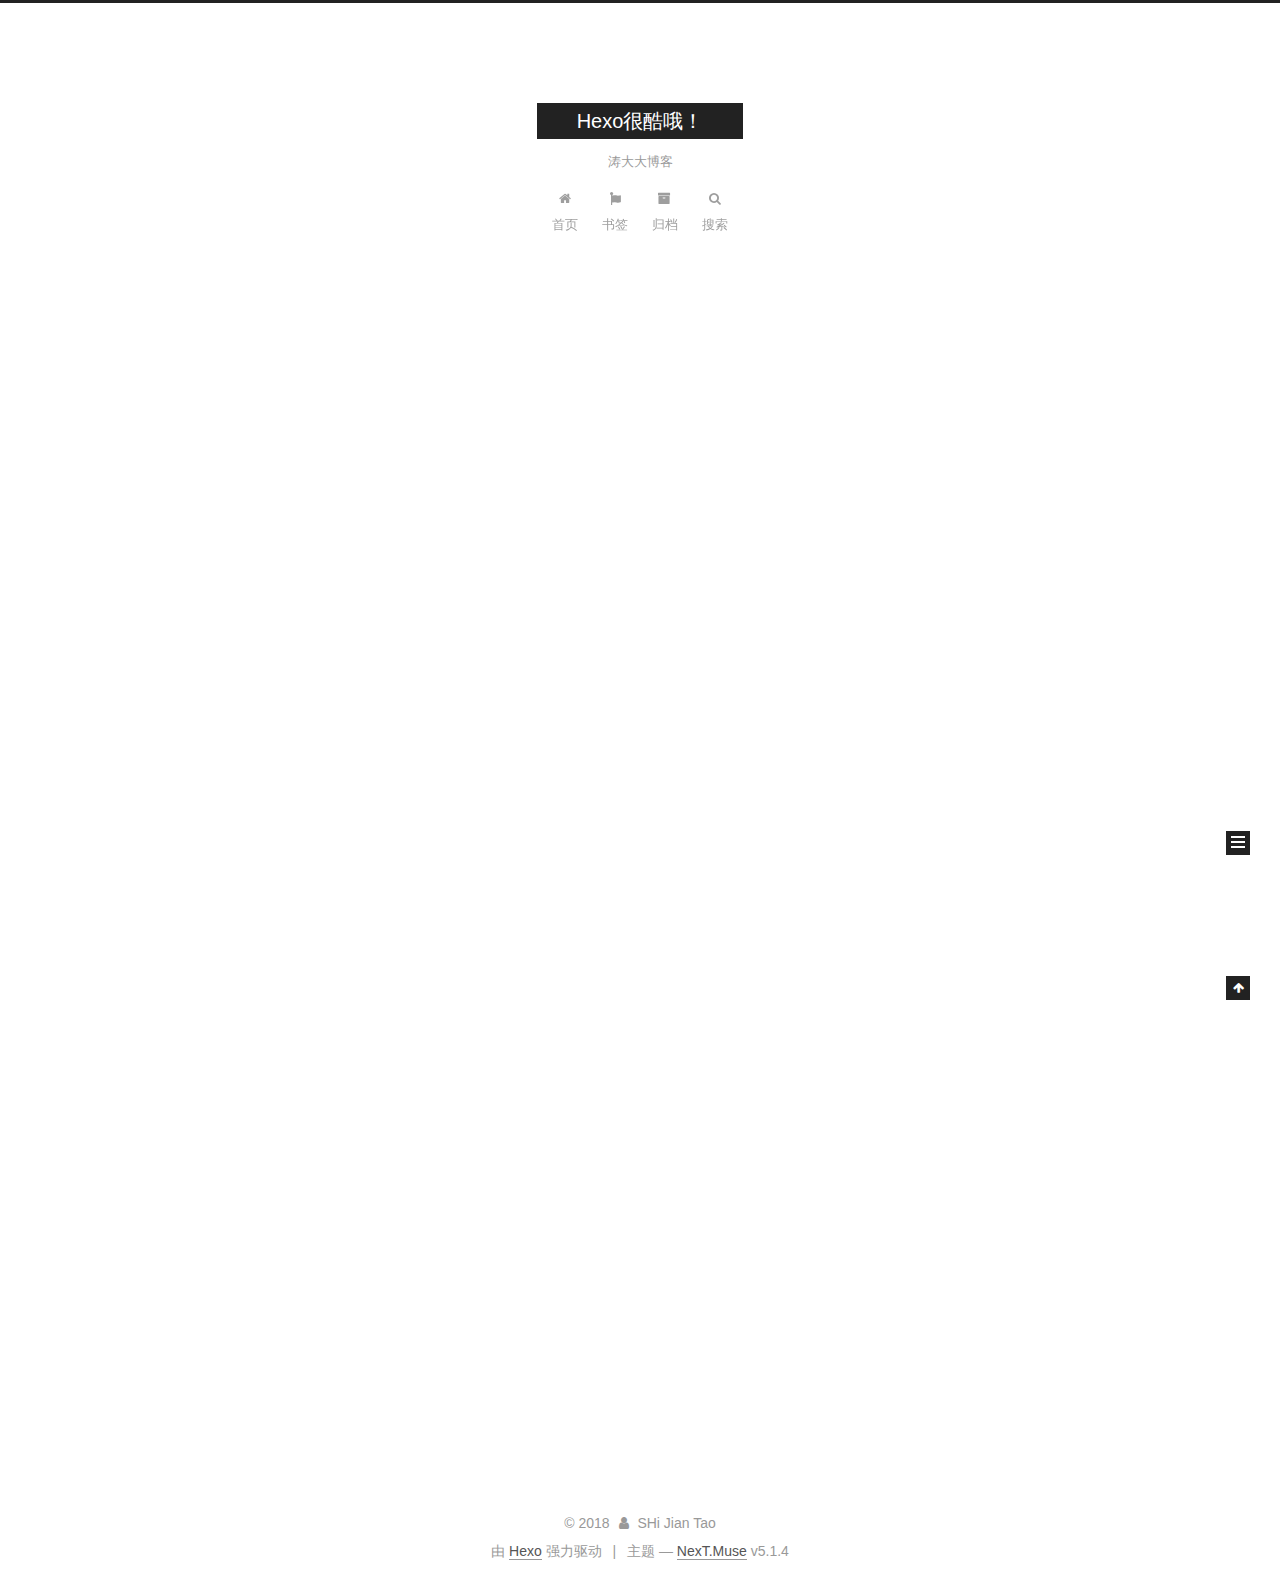
==== commit 992f8e89: "Site updated: 2018-10-18 18:27:24" ====
--- a/index.html
+++ b/index.html
@@ -82,7 +82,7 @@
 <meta name="description" content="Hexo博客">
 <meta property="og:type" content="website">
 <meta property="og:title" content="Hexo很酷哦！">
-<meta property="og:url" content="https://gitee.com/taogeren/sjtgeren.git/index.html">
+<meta property="og:url" content="https://taogeren.gitee.io/index.html">
 <meta property="og:site_name" content="Hexo很酷哦！">
 <meta property="og:description" content="Hexo博客">
 <meta property="og:locale" content="zh-Hans">
@@ -118,7 +118,7 @@
 
 
 
-  <link rel="canonical" href="https://gitee.com/taogeren/sjtgeren.git/"/>
+  <link rel="canonical" href="https://taogeren.gitee.io/"/>
 
 
 
@@ -276,7 +276,7 @@
   
   
   <div class="post-block">
-    <link itemprop="mainEntityOfPage" href="https://gitee.com/taogeren/sjtgeren.git/2018/10/17/index/">
+    <link itemprop="mainEntityOfPage" href="https://taogeren.gitee.io/2018/10/18/hello-world/">
 
     <span hidden itemprop="author" itemscope itemtype="http://schema.org/Person">
       <meta itemprop="name" content="SHi Jian Tao">
@@ -295,7 +295,7 @@
         
           <h1 class="post-title" itemprop="name headline">
                 
-                <a class="post-title-link" href="/2018/10/17/index/" itemprop="url">Hello World</a></h1>
+                <a class="post-title-link" href="/2018/10/18/hello-world/" itemprop="url">Hello World</a></h1>
         
 
         <div class="post-meta">
@@ -307,8 +307,8 @@
               
                 <span class="post-meta-item-text">发表于</span>
               
-              <time title="创建于" itemprop="dateCreated datePublished" datetime="2018-10-17T13:59:14+08:00">
-                2018-10-17
+              <time title="创建于" itemprop="dateCreated datePublished" datetime="2018-10-18T16:26:42+08:00">
+                2018-10-18
               </time>
             
 
@@ -323,7 +323,7 @@
               
                 <span class="post-meta-item-text">更新于&#58;</span>
               
-              <time title="更新于" itemprop="dateModified" datetime="2018-10-18T16:24:03+08:00">
+              <time title="更新于" itemprop="dateModified" datetime="2018-10-18T16:26:42+08:00">
                 2018-10-18
               </time>
             
@@ -371,7 +371,6 @@
 <p>1)实现两个int类型变量值的交换，要求不使用中间变量</p>
 <p>2)以二进制形式输出一个十进制数</p>
 <p>3) 将任意int类型的数据的任意位置置1</p>
-<p>开发一个数据结构：保存数据和操作数据。<br>任务：可以存放任意类型任意个数的可重复的有序数据。<br>数据结构底层：可以采用数组和链表来实现。<br>调用者：不关心底层是怎么做。对数据进行增删改查的操作。<br>         对于操作者不需要关心底层采用什么实现的，<br>     只需要采用统一的接口完成相同的事情。—-》定义规范。<br>定义标准(规范)：可以采用接口和抽象类。<br>标准一:提供数据增删改查的规范<br>对数据进行增删改查：通用的操作—》定义标准<br>34 57 455 45    80<br>public interface List{<br>    public void add(int index,Object o);<br>    //在最后增加对象<br>    public void add(Object o);<br>        public Object remove(int index);<br>    public Object get(int index);<br>    public int size();<br>    public void set(int index,Object o);<br>    public Iterator iterator();<br>}<br>标准二：<br>遍历元素:迭代器<br>public interface Iterator{<br>    //判断是否有下一个数据<br>    boolean hasNext();<br>    //取下一个数据<br>    Object next();<br>    //删除迭代器中最后一个数据<br>    void remove();<br>}<br>实现三：实现List(数组和链表)<br>//数组<br>class ArrayList implements List{<br>}<br>//链表<br>class LinkedList implements List{<br>}</p>
 
           
         
--- a/css/main.css
+++ b/css/main.css
@@ -1822,7 +1822,7 @@
   width: 4px;
   height: 4px;
   border-radius: 50%;
-  background: #7fd1ff;
+  background: #85335d;
 }
 .links-of-blogroll {
   font-size: 13px;
